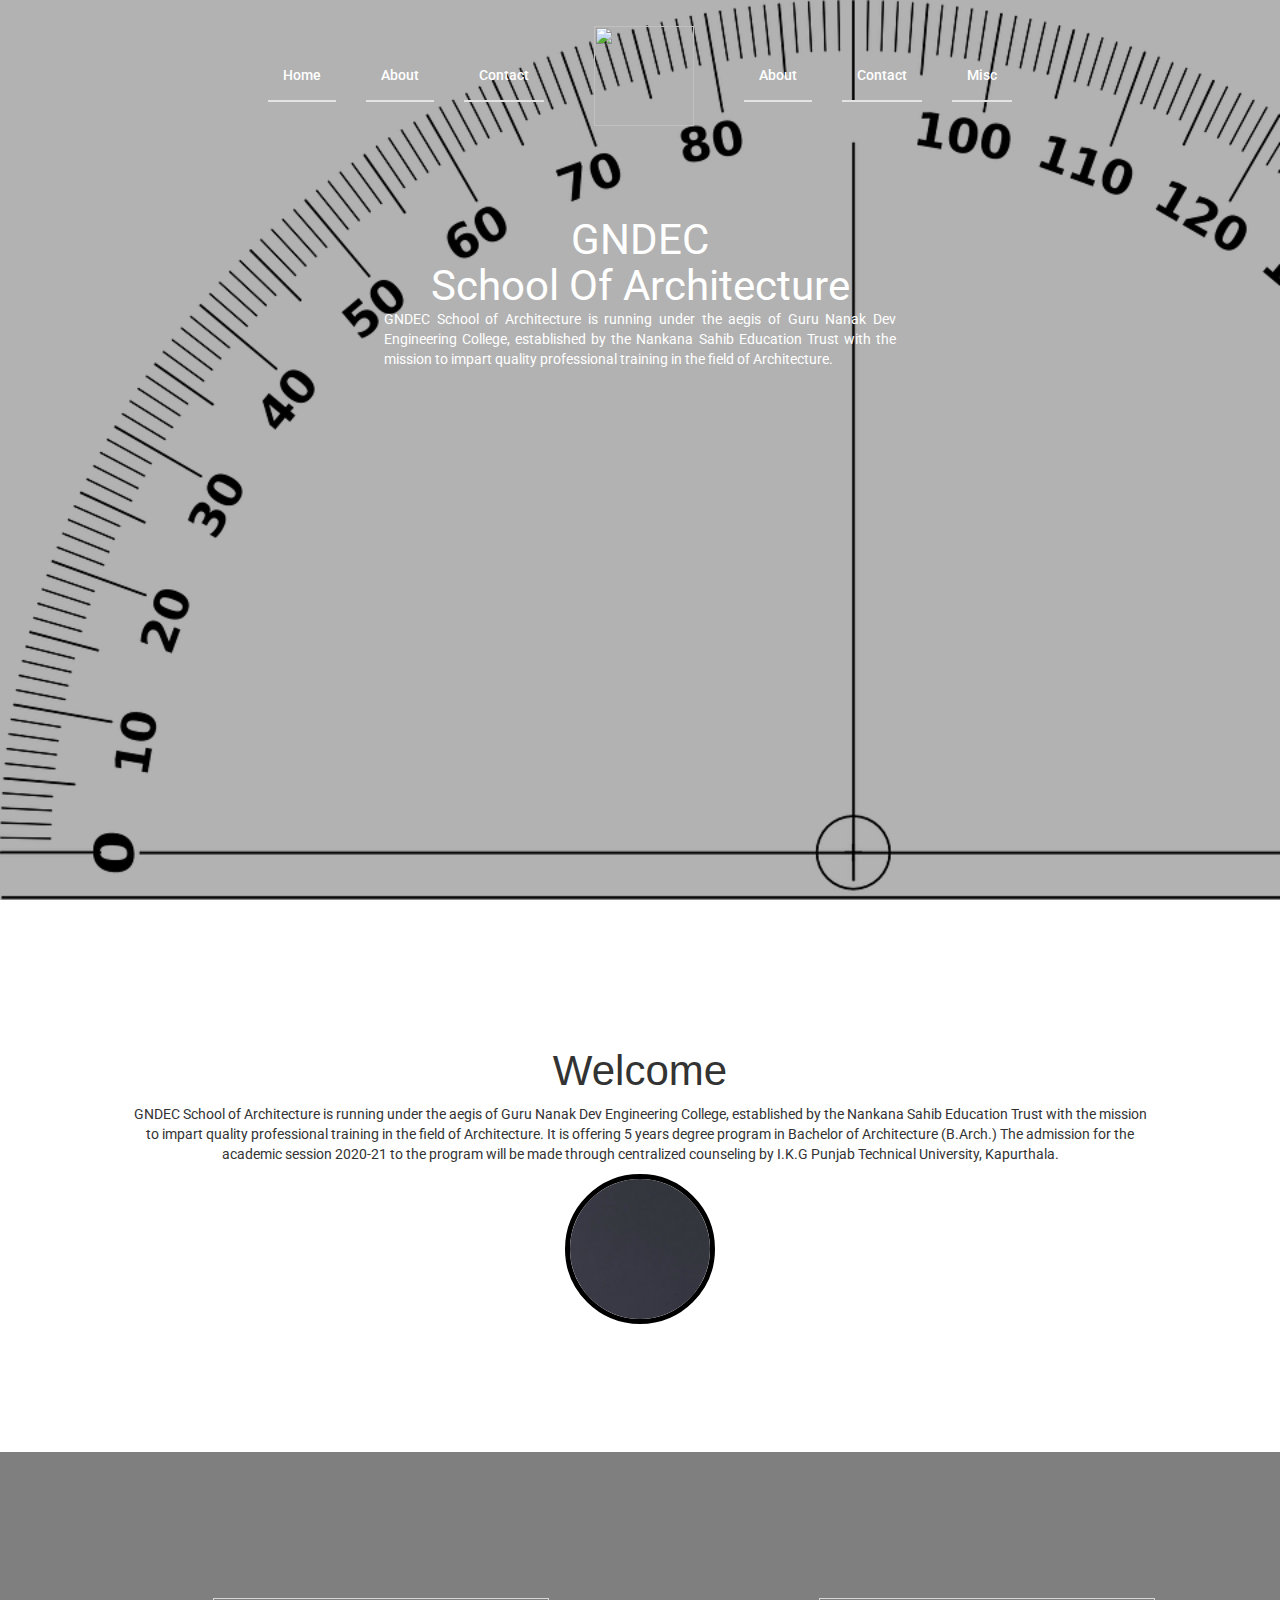
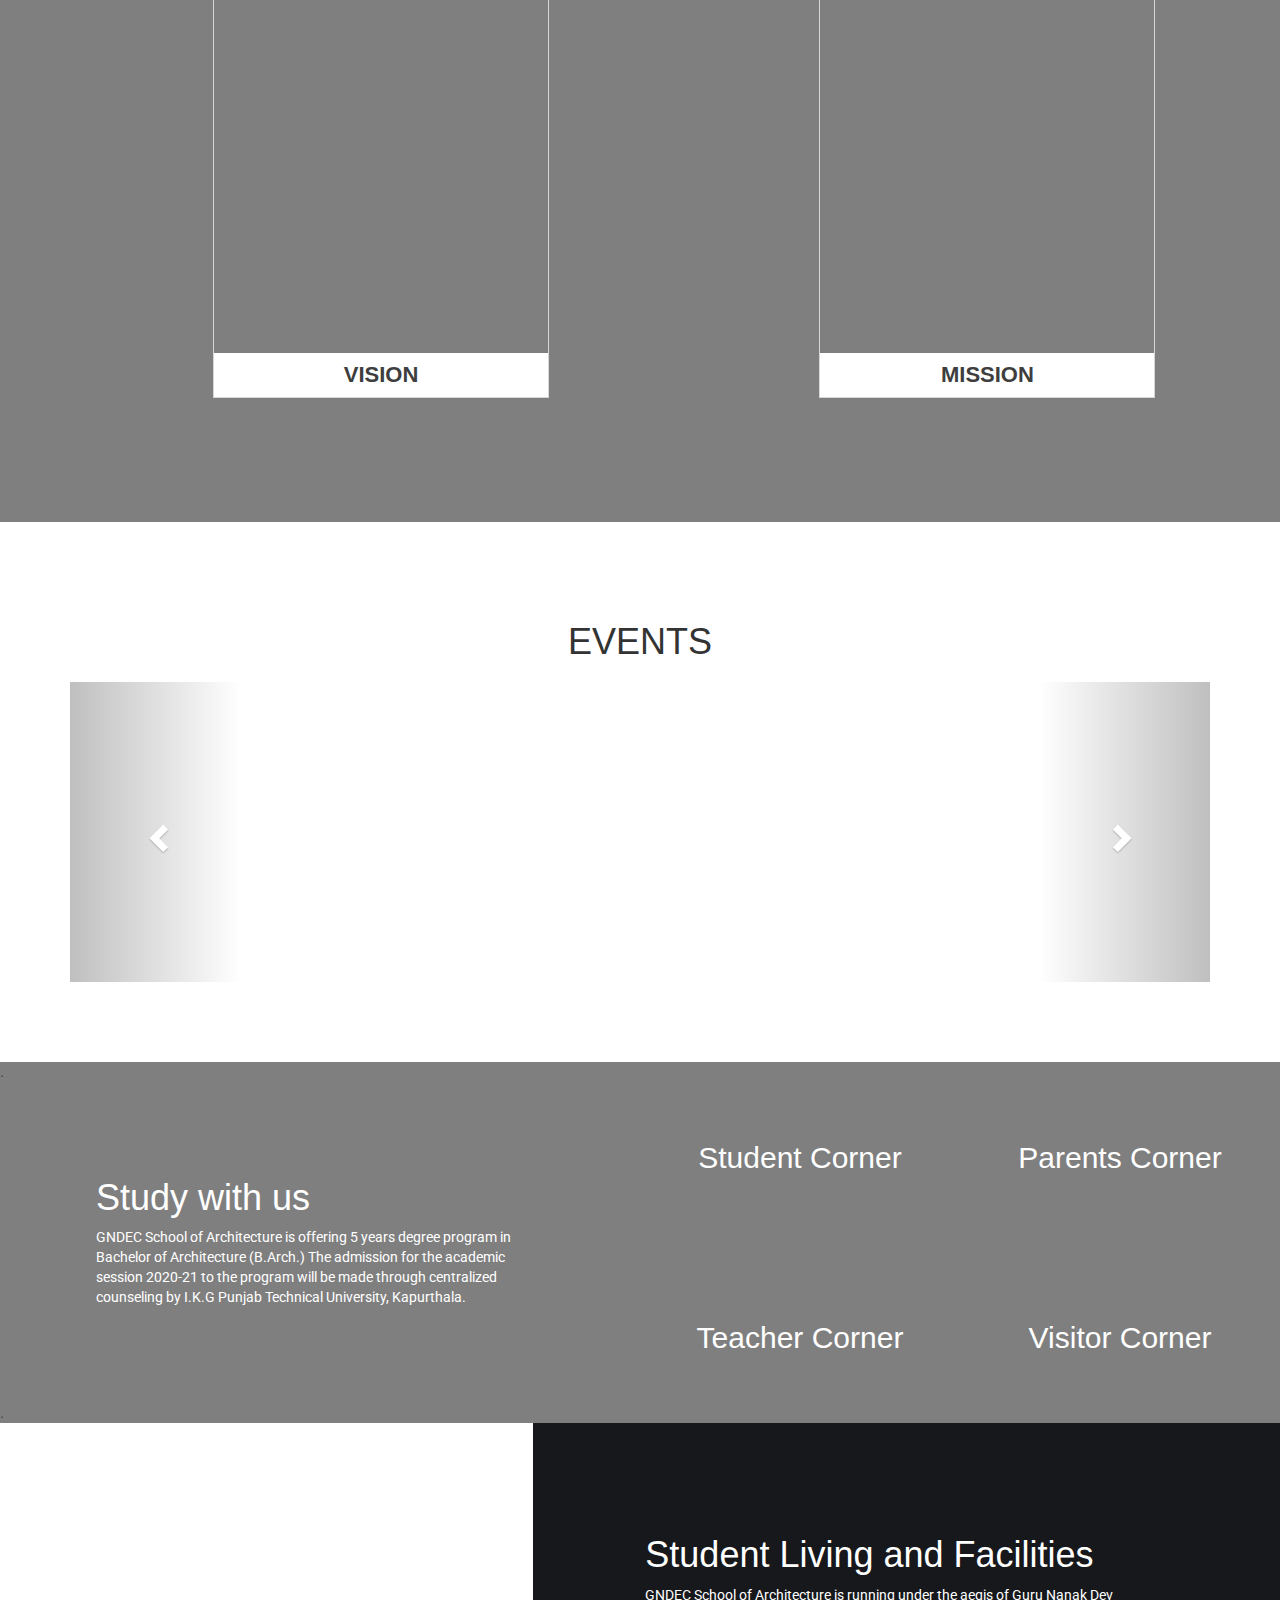
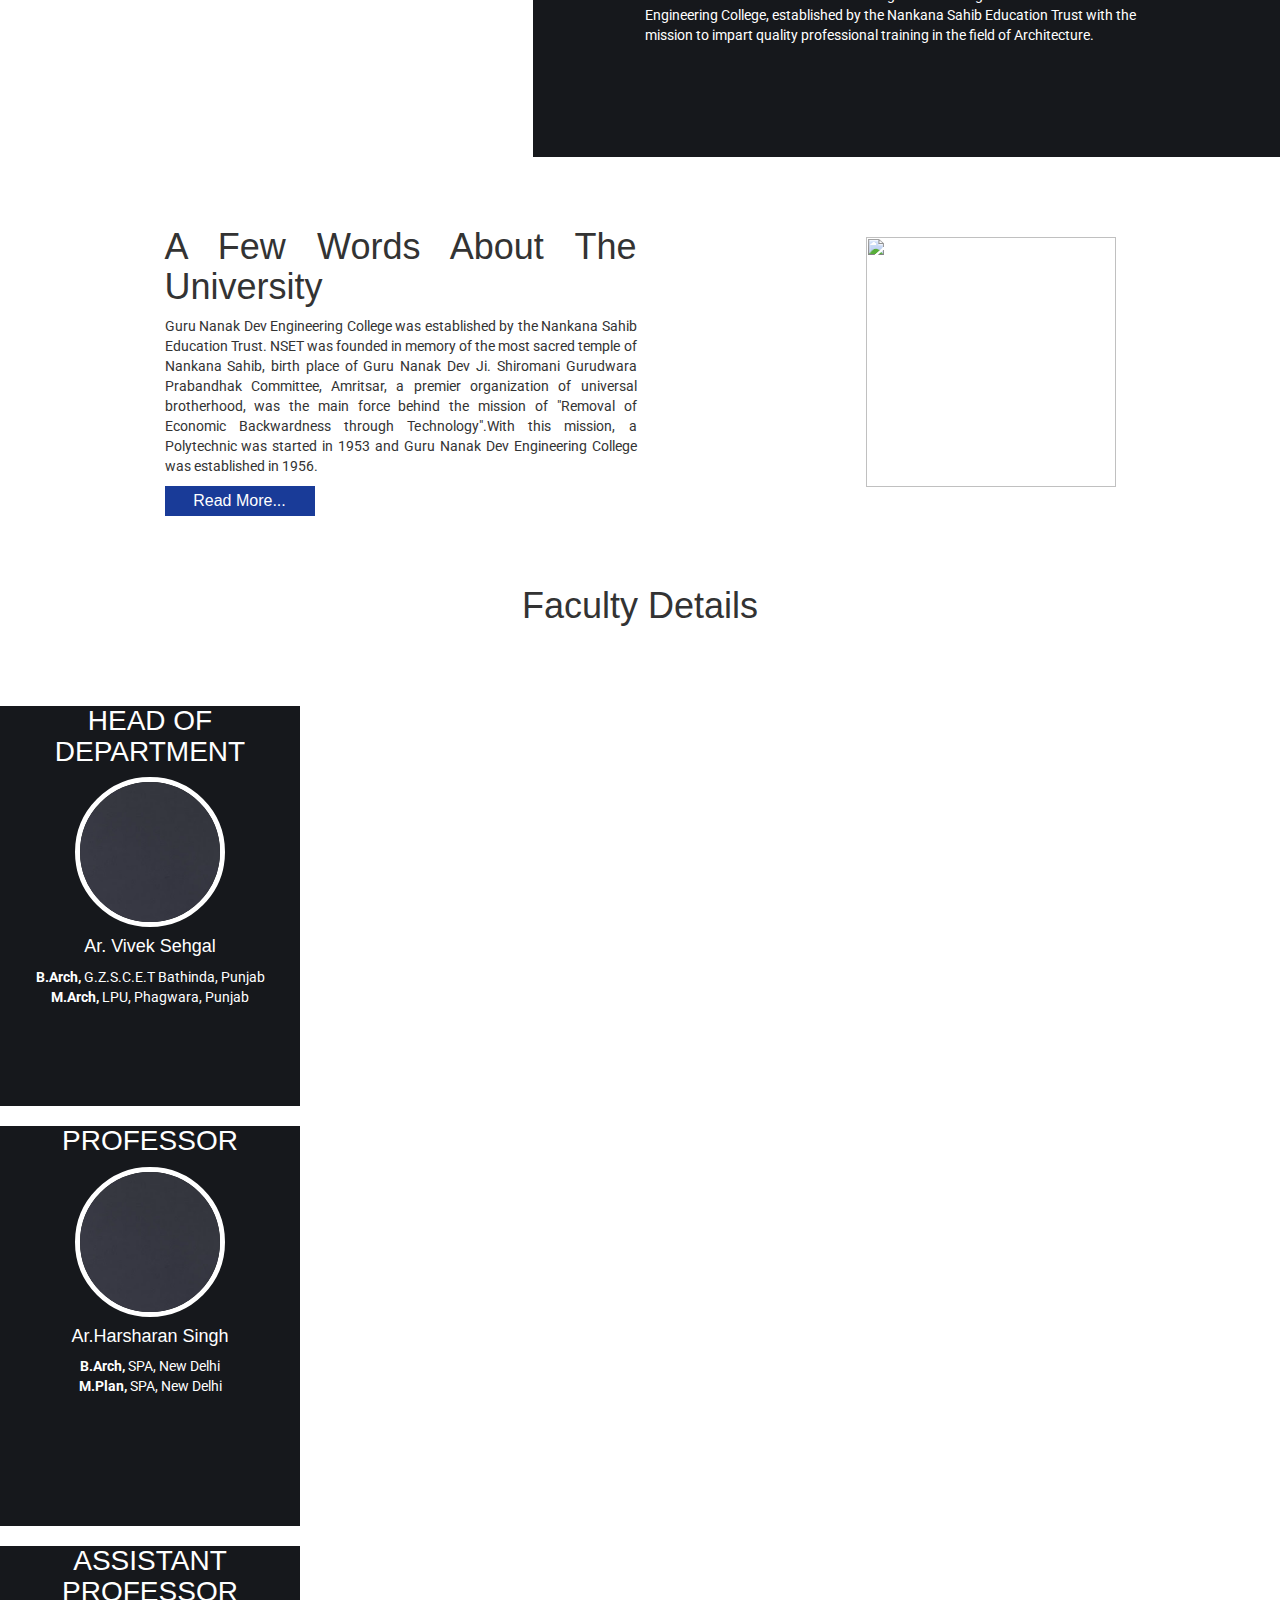
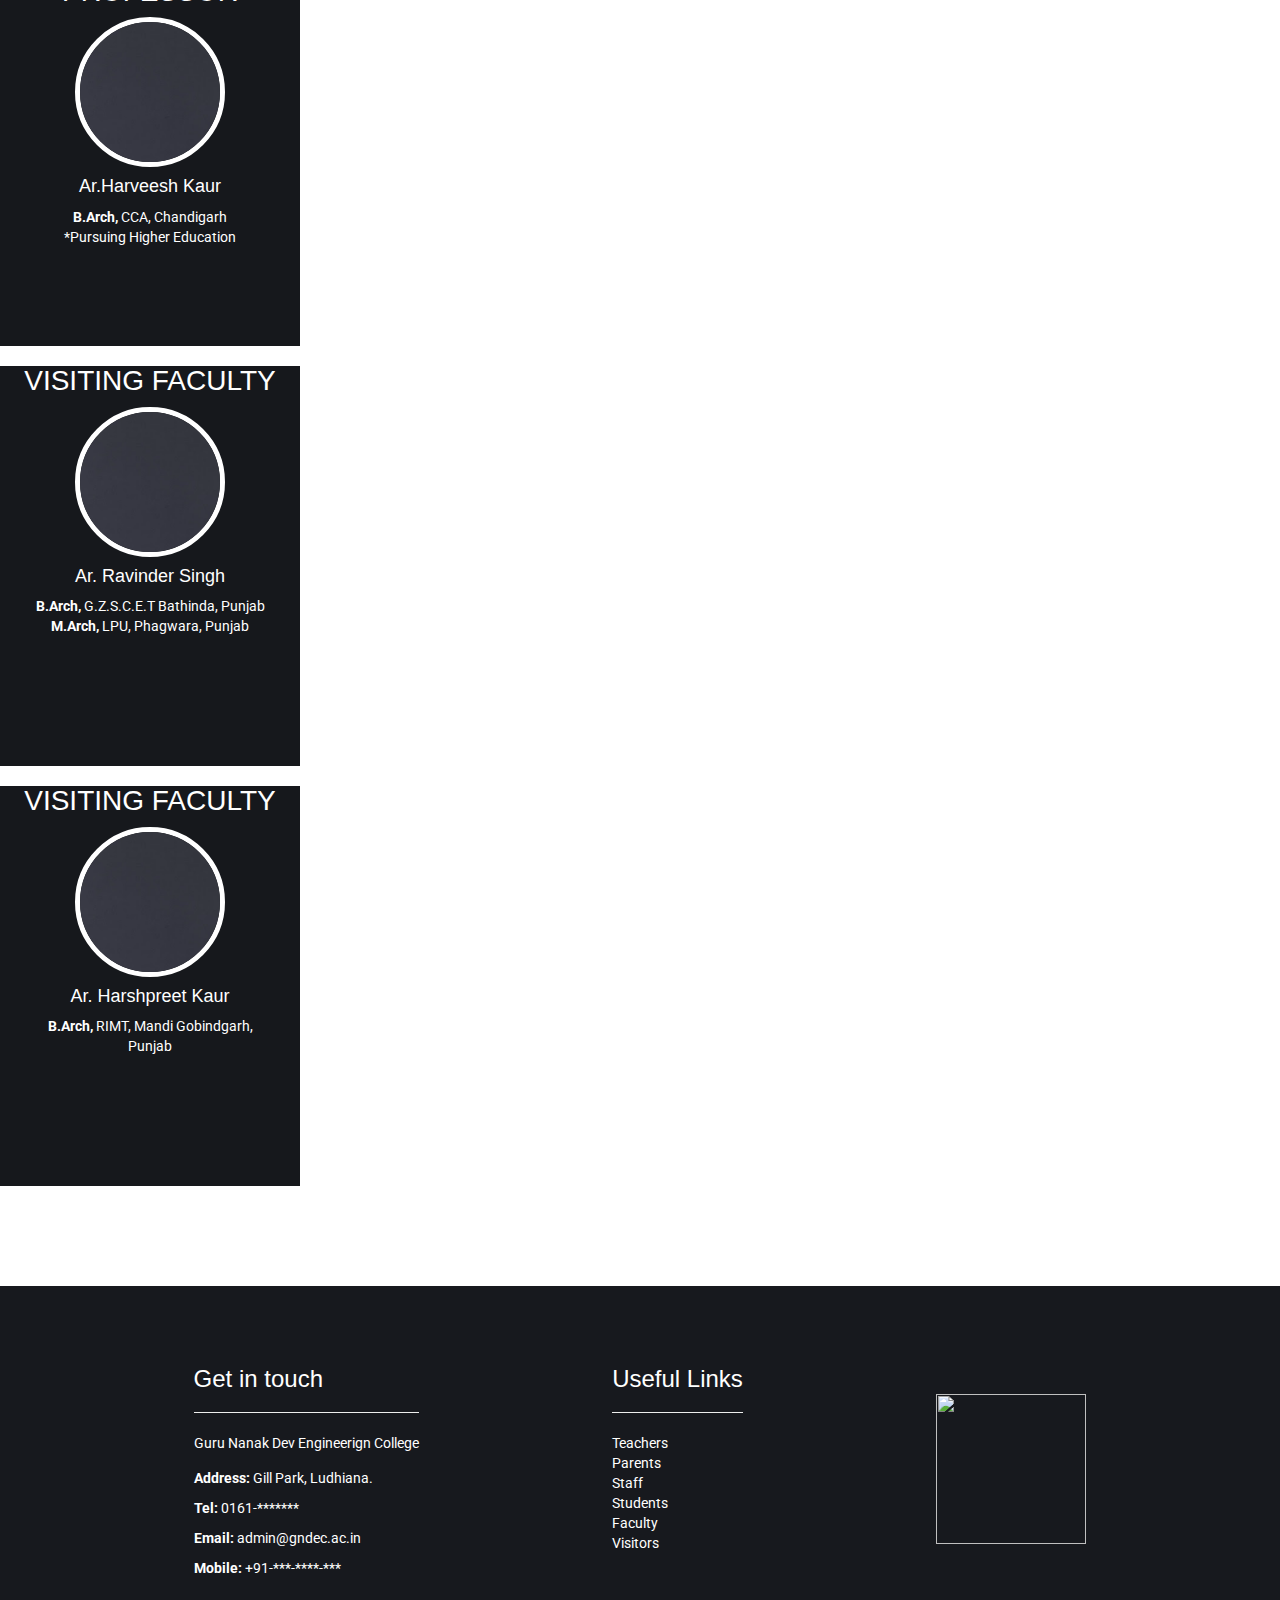
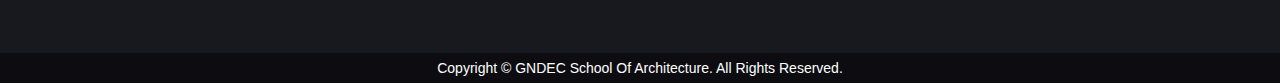
==== index.html @ 8b101f8b "Add files via upload" ====
<!DOCTYPE html>
<html lang="en">

<head>
    <meta charset="UTF-8">
    <meta name="viewport" content="width=device-width, initial-scale=1.0">
    <meta http-equiv="X-UA-Compatible" content="ie=edge">
    <link rel="stylesheet" href="./assets/css/custom.css">
    <link rel="stylesheet" href="./assets/css/bootstrap.min.css">
    <link rel="stylesheet" href="./assets/css/cards.css">
    <!-- <link href="https://fonts.googleapis.com/css?family=Roboto:400,500&display=swap" rel="stylesheet"> -->
    <link rel="stylesheet" href="https://netdna.bootstrapcdn.com/bootstrap/3.0.3/css/bootstrap.min.css">
    <link rel="stylesheet" href="https://netdna.bootstrapcdn.com/bootstrap/3.0.3/css/bootstrap-theme.min.css">
    <script type="text/javascript" src="https://code.jquery.com/jquery.min.js"></script>
    <script src="https://netdna.bootstrapcdn.com/bootstrap/3.0.3/js/bootstrap.min.js"></script>
    <link href="https://fonts.googleapis.com/css?family=Open+Sans|Roboto:400,500&display=swap" rel="stylesheet">
    <link rel="stylesheet" href="https://cdnjs.cloudflare.com/ajax/libs/Swiper/4.5.1/css/swiper.min.css">
    <title>GNDEC-School Of Architecture</title>
</head>

<body>

    <div class="container-temp bg-image">
        <div class="overlay overlay-light">
            <!-- Navigation bar starts -->
            <div class="d-flex justify-content-center nav-container">
                <ul class="d-flex navbar align-items-center">
                    <li class="list-item"><a href="#">Home</a></li>
                    <li class="list-item"><a href="#">About</a></li>
                    <li class="list-item"><a href="#">Contact</a></li>
                    <li class="list-item logo"><img src="./assets/img/logo.png" alt="" class="logo-img"></li>
                    <li class="list-item"><a href="#">About</a></li>
                    <li class="list-item"><a href="#">Contact</a></li>
                    <li class="list-item"><a href="#">Misc</a></li>
                    <li class="list-item hamburger-icon" onclick="toggleMenu()"></li>
                </ul>
            </div>
            <!-- Navigation bar ends  -->

            <div class="jumbotron-container d-flex justify-content-center">
                <div class="jumbotron-temp-d">
                    <h1>GNDEC </h1><br>
                    <h1>School Of Architecture</h1>
                    <p>GNDEC School of Architecture is running under the aegis of Guru Nanak Dev Engineering College,
                        established by the Nankana Sahib Education Trust with the mission to impart quality professional
                        training in the field of Architecture.</p>
                    <!-- <button class="btn-primary">Apply Now</button> -->
                </div>
            </div>
            <!-- Information text on photo ends here -->

        </div>
    </div>

    <div class="container-temp welcome">
        <div class="welcome-text">
            <h1>Welcome</h1>
            <p>GNDEC School of Architecture is running under the aegis of Guru Nanak Dev Engineering College,
                established by the Nankana Sahib Education Trust with the mission to impart quality professional
                training in the field of Architecture. It is offering 5 years degree program in Bachelor of Architecture
                (B.Arch.) The admission for the academic session 2020-21 to the program will be made through
                centralized counseling by I.K.G Punjab Technical University, Kapurthala.</p>
        </div>
        <div class="welcome-image-div">
            <img class="welcome-image" src="./assets/img/grey.png" alt="">
        </div>
    </div>


    <div class="vision-mission">
        <div class="overlay vm-div">
            <div class="vision-head">
                <div class="row">
                    <div class="[ col-sm-6 col-md-offset-2 col-md-4 ]">
                        <div class="[ info-card ]">
                            <div class="vision-text"></div>
                            <div class="[ info-card-details ] animate">
                                <div class="[ info-card-header ]">
                                    <h1> VISION </h1>
                                </div>
                                <div class="[ info-card-detail ]">
                                    <!-- Description -->
                                    <p>To be recognized as a leading Architecture Department nationally and internationally in the education of creative, innovative architects, and future urban designers who are capable to effectively contribute to development of India in 21st century. The Values are:
                                        <ul class="list-vision">
                                            <li>To provide a professional and transparent environment that ensures participation, innovation & ethics.</li>
                                            <li>To maintain the national and international accreditation for the architecture program.</li>
                                            <li>To offer a diverse and relevant curriculum led by an accomplished faculty.</li>
                                            <li>To attract and retain highly qualified, innovative and creative faculty by creating rich and participatory learning and social environment.</li>
                                            <li>To attract and retain highly qualified, innovative and creative faculty by creating rich and participatory learning and social environment.</li>
                                            <li>To provide state of the art facilities and equipments that matches with the worldwide architectural education and ensures unique program delivery.</li>
                                            <li>To promote best in class consultancy services amongst faculty and students.</li>
                                        </ul>
                                    </p>

                                </div>
                            </div>
                        </div>
                    </div>
                </div>
            </div>
            <div class="mission-head">
                <div class="mission-head">
                    <div class="row">
                        <div class="[ col-sm-6 col-md-offset-2 col-md-4 ]">
                            <div class="[ info-card ]">
                                <div class="mission-text"></div>
                                <div class="[ info-card-details ] animate">
                                    <div class="[ info-card-header ]">
                                        <h1> Mission </h1>
                                    </div>
                                    <div class="[ info-card-detail ]">
                                        <!-- Description -->
                                        <p class="text-justify">The GNDEC School of architecture fosters innovators in design, research and
                                            technology who create culturally relevant and socially responsible places,
                                            products and experiences.
                                            It strives to be:
                                            <ul class="list-mission">
                                                <li>
                                                    <b>Creative-</b> To nurture and develop creativity because it is
                                                    fundamental to design and innovation.
                                                </li>
                                                <li>
                                                    <b>Collaborative-</b> To contribute to the interdisciplinary teams
                                                    that are the hallmark of professional practice today.
                                                </li>
                                                <li>
                                                    <b>Inclusive-</b> To represent and value diverse backgrounds,
                                                    perspectives, interests and talents.
                                                </li>
                                                <li>
                                                    <b>Responsible-</b> To be responsible in social and environmental
                                                    practice.
                                                </li>
                                                <li>
                                                    <b>Engaged-</b> To engage with industry and other stakeholders
                                                    relevant to the profession.
                                                </li>
                                            </ul>
                                        </p>
                                    </div>
                                </div>
                            </div>
                        </div>
                    </div>
                </div>
            </div>
        </div>
    </div>

    <div class="bs-example container">
        <h1>EVENTS</h1>
        <div id="myCarousel" class="carousel slide" data-interval="6500" data-ride="carousel">
            <!-- Carousel indicators -->
            <ol class="carousel-indicators">
                <li data-target="#myCarousel" data-slide-to="0" class="active"></li>
                <li data-target="#myCarousel" data-slide-to="1"></li>
                <li data-target="#myCarousel" data-slide-to="2"></li>
            </ol>
            <!-- Carousel items -->
            <div class="carousel-inner">
                <div class="active item carousel-fade">
                    <img src="./assets/img/event1.jpeg" alt="">
                </div>
                <div class="item carousel-fade">
                    <img src="./assets/img/event2.jpeg" alt="">
                </div>
                <div class="item carousel-fade">
                    <img src="./assets/img/event3.jpeg" alt="">
                </div>
            </div>
            <!-- Carousel nav -->
            <a class="carousel-control left" href="#myCarousel" data-slide="prev">
                <span class="glyphicon glyphicon-chevron-left"></span>
            </a>
            <a class="carousel-control right" href="#myCarousel" data-slide="next">
                <span class="glyphicon glyphicon-chevron-right"></span>
            </a>
        </div>
    </div>

    <div class="image-area">
        <div class="upper-info d-flex">
            <div class="text-area">
                <div class="overlay">
                    <span class="bug">.</span>
                    <div class="text-lines">
                        <h1>Study with us</h1>
                        <p>GNDEC School of Architecture is offering 5 years degree program in Bachelor of Architecture
                            (B.Arch.) The admission for the academic session 2020-21 to the program will be made through
                            centralized counseling by I.K.G Punjab Technical University, Kapurthala.</p>
                        <!-- <a href="#">Read more about us...</a> -->
                    </div>
                    <span class="bug">.</span>
                </div>
            </div>

            <div class="image-upper">
                <div class="d-flex h-50">
                    <div class="course-image arts">
                        <div class="overlay d-flex align-items-center justify-content-center">
                            <h2>Student Corner</h2>
                        </div>
                    </div>

                    <div class="course-image cs-engg">
                        <div class="overlay d-flex align-items-center justify-content-center">
                            <h2>Parents Corner</h2>
                        </div>
                    </div>
                </div>

                <div class="d-flex h-50">
                    <div class="course-image c-engg">
                        <div class="overlay d-flex align-items-center justify-content-center">
                            <h2>Teacher Corner</h2>
                        </div>
                    </div>
                    <div class="course-image bst">
                        <div class="overlay d-flex align-items-center justify-content-center">
                            <h2>Visitor Corner</h2>
                        </div>
                    </div>
                </div>

            </div>
        </div>


        <div class="lower-info">
            <div class="lower-left">
            </div>

            <div class="student-living">
                <div class="text-lines">
                    <h1>Student Living and Facilities</h1>
                    <p>GNDEC School of Architecture is running under the aegis of Guru Nanak Dev Engineering College,
                        established by the Nankana Sahib Education Trust with the mission to impart quality professional
                        training in the field of Architecture.</p>
                    <!-- <a href="#">Read more about us...</a> -->
                </div>
            </div>

        </div>
    </div>
    
    <div class="about-university">
        <div class="about-text text-justify">
            <h1>A Few Words About The University</h1>
            <p>Guru Nanak Dev Engineering College was established by the Nankana Sahib Education Trust. NSET was founded in memory of the most sacred temple of Nankana Sahib, birth place of Guru Nanak Dev Ji. Shiromani Gurudwara Prabandhak Committee, Amritsar, a premier organization of universal brotherhood, was the main force behind the mission of "Removal of Economic Backwardness through Technology".With this mission, a Polytechnic was started in 1953 and Guru Nanak Dev Engineering College was established in 1956. </p>
            <button>Read More...</button>
        </div>
        <div class="logo-uni">
            <img src="./assets/img/logo-colorful.png" alt="">
        </div>
    </div>

    <div class="images-bottom">
        <h1>Faculty Details</h1>
        <div class="swiper-container">
            <div class="swiper-wrapper">
              <div class="swiper-slide">
                  <div class="heading">
                      <h1>HEAD OF DEPARTMENT</h1>
                  </div>
                  <div class="image-slide">
                      <img src="./assets/img/grey.png" alt="">
                  </div>
                  <div class="paragraph">
                      <h4>Ar. Vivek Sehgal</h4>
                      <p><b>B.Arch,</b> G.Z.S.C.E.T Bathinda, Punjab
                        <br><span><b>M.Arch,</b> LPU, Phagwara, Punjab</span></p>
                  </div>
              </div>
              <div class="swiper-slide">
                  <div class="heading">
                      <h1>PROFESSOR</h1>
                  </div>
                  <div class="image-slide">
                      <img src="./assets/img/grey.png" alt="">
                  </div>
                  <div class="paragraph">
                      <h4>Ar.Harsharan Singh</h4>
                      <p><b>B.Arch,</b> SPA, New Delhi
                        <br><span><b>M.Plan,</b> SPA, New Delhi</span></p>
                  </div>
              </div>
              <div class="swiper-slide">
                  <div class="heading">
                      <h1>ASSISTANT PROFESSOR</h1>
                  </div>
                  <div class="image-slide">
                      <img src="./assets/img/grey.png" alt="">
                  </div>
                  <div class="paragraph">
                      <h4>Ar.Harveesh Kaur</h4>
                      <p><b>B.Arch,</b> CCA, Chandigarh<br>
                        *Pursuing Higher Education</p>
                  </div>
              </div>
              <div class="swiper-slide">
                  <div class="heading">
                      <h1>VISITING FACULTY</h1>
                  </div>
                  <div class="image-slide">
                      <img src="./assets/img/grey.png" alt="">
                  </div>
                  <div class="paragraph">
                      <h4>Ar. Ravinder Singh</h4>
                      <p><b>B.Arch,</b> G.Z.S.C.E.T Bathinda, Punjab
                        <br><span><b>M.Arch,</b> LPU, Phagwara, Punjab</span></p>
                  </div>
              </div>
              <div class="swiper-slide">
                  <div class="heading">
                      <h1>VISITING FACULTY</h1>
                  </div>
                  <div class="image-slide">
                      <img src="./assets/img/grey.png" alt="">
                  </div>
                  <div class="paragraph">
                      <h4>Ar. Harshpreet Kaur</h4>
                      <p><b>B.Arch,</b> RIMT, Mandi
                        Gobindgarh, Punjab</p>
                  </div>
              </div>
              
            </div>
            <!-- Add Pagination -->
            <div class="swiper-pagination"></div>
          </div>
    </div>
<!-- <div class="container"> -->
    
<!-- </div> -->


    <div class="footer">
        <div class="footer-content">
            <div class="left-content">
                <h3>Get in touch</h3>
                <hr>
                <p>Guru Nanak Dev Engineerign College</p>
                <p><strong>Address: </strong>Gill Park, Ludhiana.<br>
                    <strong>Tel: </strong>0161-******* <br>
                    <strong>Email: </strong>admin@gndec.ac.in<br>
                    <strong>Mobile: </strong>+91-***-****-***</p>
            </div>
            <div class="center-content">
                <h3>Useful Links</h3>
                <hr>
                <ul>
                    <li><a href="#">Teachers</a></li>
                    <li><a href="#">Parents</a></li>
                    <li><a href="#">Staff</a></li>
                    <li><a href="#">Students</a></li>
                    <li><a href="#">Faculty</a></li>
                    <li><a href="#">Visitors</a></li>
                </ul>
            </div>
            <div class="right-content d-flex">
                <img src="./assets/img/logo.png" alt="">
            </div>
        </div>
        <div class="copyright">
            Copyright &copy; GNDEC School Of Architecture. All Rights Reserved.
        </div>
    </div>


</body>
<script src="https://cdnjs.cloudflare.com/ajax/libs/Swiper/4.5.1/js/swiper.min.js"></script>
<script src="./assets/js/nav.js"></script>
</html>
---- assets/css/custom.css ----
:root{
    --light-grey: #e2e4e4;
    --primary: #354C8E;
    --primary-font: 'Open Sans';
    --heading-font: 'Roboto';
}


body{
    font-family: var(--primary-font);
    font-size: 16px;
    margin: 0;
    padding: 0;
    overflow-x: hidden;
}

.bg-image{
    background-image: url(./../img/protect.png);
    background-size: cover;
    height: 100vh;
    position: relative;
}

.overlay{
    background: rgba(0,0,0,0.5);
    height: inherit;
    width: 100%;
}

.bug{
    color: rgba(0,0,0,0.5);
}

.overlay-light{
    background: rgba(0,0,0,0.3);
}

.navbar{
    font-family: var(--heading-font);
    padding: 0;
    margin-top: 25px;
}

.hamburger-icon{
    display:none;
}

.logo-img{
    height: 100px;
    margin: 0 20px;
    width: 100px;
}

.d-flex{
    display: flex;
}

.h-50{
    height: 50%;
}

.justify-content-flex-end{
    justify-content: flex-end;
}

.justify-content-center{
    justify-content: center;
}

.align-items-center{
    align-items: center;
}


.list-item{
    list-style-type: none;
    margin: 0 15px;
}

.list-item > a{
    border-bottom: 2px solid var(--light-grey);
    color: #fff;
    font-weight: 500;
    text-decoration: none;
    padding: 15px;
}

.jumbotron-container-temp{
    color: #fff;
    margin: 5% 10%;
}

.jumbotron-temp-d{
    text-align: center;
    width: 40%;
    margin: 70px 0 0 0;
    color: white;
}

.jumbotron-temp-d > h1{
    /* border-bottom: 3px solid #fff; */
    display: inline;
    font-family: var(--heading-font);
    font-size: 42px;
    font-weight: normal;
}

.jumbotron-temp-d > p{
    /* max-width: 45%; */
    text-align: justify;
    margin-left: auto;  
} 

.btn-primary{
    background: var(--primary);
    border: 0;
    border-radius: 20px;
    color: #fff;
    font-weight: bold;
    padding: 10px;
}

.welcome {
    align-items: center;
    display: flex;
    flex-direction: column;
}

.welcome-text{
    max-width: 80%;
    text-align: center;
}

.welcome-text > h1{
    font-size: 42px;
}


.vision-mission{
    display: flex;
    /* justify-content: space-evenly; */
    height: auto;
    background-image: url("./../img/mission-vision.jpg");
    background-size: 100% 100%;
    background-repeat: no-repeat;
    background-attachment: fixed;
}

.vm-div{
    display: flex;
    padding: 125px 0;
    justify-content: space-around;
}

.vision-text, .mission-text{
    width: 100%;
}

.animate {
    -webkit-transition: all 0.3s ease-in-out;
    -moz-transition: all 0.3s ease-in-out;
    -o-transition: all 0.3s ease-in-out;
    -ms-transition: all 0.3s ease-in-out;
    transition: all 0.3s ease-in-out;
}
.info-card {
    width: 336px;
    height: 400px;
    border: 1px solid rgb(215, 215, 215);
    position: relative;
    font-family: 'Lato', sans-serif;
    margin-bottom: 20px;
    overflow: hidden;
}
.info-card > img {
    width: 100px;
    margin-bottom: 60px;
}
.info-card .info-card-details,
.info-card .info-card-details .info-card-header  {
    width: 100%;
    height: 100%;
    position: absolute;
    bottom: -100%;
    left: 0;
    padding: 0 15px;
    background: rgb(255, 255, 255);
    text-align: center;
}
.info-card .info-card-details::-webkit-scrollbar {
    width: 8px;
}
.info-card .info-card-details::-webkit-scrollbar-button {
    width: 8px;
    height: 0px;
}
.info-card .info-card-details::-webkit-scrollbar-track {
    background: transparent;
}
.info-card .info-card-details::-webkit-scrollbar-thumb {
    background: rgb(160, 160, 160);
}
.info-card .info-card-details::-webkit-scrollbar-thumb:hover {
    background: rgb(130, 130, 130);
}           

.info-card .info-card-details .info-card-header {
    height: auto;		
    bottom: 100%;
    padding: 10px 5px;
}
.info-card:hover .info-card-details {
    bottom: 0px;
    overflow: auto;
    padding-bottom: 25px;
}
.info-card:hover .info-card-details .info-card-header {
    position: relative;
    bottom: 0px;
    padding-top: 45px;
    padding-bottom: 25px;
}
.info-card .info-card-details .info-card-header h1,	
.info-card .info-card-details .info-card-header h3 {
    color: rgb(62, 62, 62);
    font-size: 22px;
    font-weight: 900;
    text-transform: uppercase;
    margin: 0 !important;
    padding: 0 !important;
}
.info-card .info-card-details .info-card-header h3 {
    color: rgb(142, 182, 52);
    font-size: 15px;
    font-weight: 400;
    margin-top: 5px;
}











.vision-head, .mission-head{
    /* background: magenta; */
    max-width: 40%;
    max-height: 90%;
    margin: auto 0;
}

.container-temp{
    margin: 0 0 10% 0;
}

.welcome-image-div{
    border: 5px solid black;
    border-radius: 500px;
    overflow: hidden;
    max-height: 150px;
    max-width: 150px;
}

.welcome-image{
    max-height: 200px;
    max-width: 200px;
    /* padding: 20px 0; */
}

.image-area{
    display: flex;
    flex-direction: column;
}

ul.list-mission, .list-vision{
    text-align: left;
    list-style-type: circle !important;
}

ul.list-vision{
    /* list-style-type: circle; */
}

/* .list-vision li{
    list-style-type: disc;
} */

.text-area{
    background-image: url("./../img/study-with-us.jpeg");
    background-repeat: no-repeat;
    background-size: 170%;
    /* box-sizing: border-box; */
    color: white;
    max-width: 50%;
    /* min-height: 40%; */
    /* max-height: 40%; */
    padding: 0;
}

.text-lines{
    margin: 15% auto;
    width: 70%;
}

.text-lines > a{
    color: #47A8A5;
}

.image-upper{
    width: 50%;
    color: white;
}

.course-image{
    display: flex;
    align-content: space-between;
    background-size: cover;
    width:50%;
    min-height: 100%;
}

.arts{
    background-image: url("./..//img/art.jpg");
}

.cs-engg{
    background-image: url("./../img/cse-engg.jpeg");
}

.c-engg{
    background-image: url("./../img/c-engg.jpg");
}

.bst{
    background-image: url("./../img/bst.jpg");
}

.lower-info{
    display: flex;
    /* height: 450px; */
}

.lower-left{
    background-image: url("./../img/book-shelf.jpg");
    background-repeat: no-repeat;
    background-size: 140% ;
    width: 50%;
    /* min-height: 450px; */
}

.student-living{
    background-color: #16181C;
    width: 70%;
    color: white;
}

.about-university{
    display: flex;
    justify-content: space-around;
    padding: 50px;
}

.about-text{
    width: 40%;
}

.about-text > button{
    background-color: #193B98;
    height: 30px;
    border: none;
    color: white;
    font-size: 16px;
    width: 150px;
}
.logo-uni{
    /* width: 50%; */
    display: inherit;
    justify-content: space-around;
    align-items: center;
}

.logo-uni > img {
    height: 250px;
    width: 250px;
}

.images-bottom{
    margin: 0 0 50px 0;
    text-align: center;
    /* flex-direction: column; */
}
/* .image > img{
    width: 300px;
    height: 200px;
} */


.footer{
    color: white;
    margin-top: 20px;
    display: flex;
    flex-direction: column;
    /* box-sizing: border-box; */
}

.footer-content{
    display: flex;    
    justify-content: space-evenly;
    width: 100%;
    background: #17191E;
    padding: 60px 0;
}

.left-content, .right-content, .center-content{
    max-width: 25%;
}

.left-content strong{
    line-height: 30px;
}

.center-content a{
    color: white;
    text-decoration: none;
}

.center-content, ul, li{
   list-style: none;
    padding: 0 !important;
}

.right-content > img{
    align-self: center;
    height: 150px;
    width: 150px;
}

.copyright{
    background: #0D0D11;
    text-align: center;
    padding: 5px 0;
}





@media screen and (max-width:768px){

    .list-item{
        display: none;
    }

    .hamburger-icon{
        display: flex;
        background: url("./../img/hamburger.svg") no-repeat;
        height: 30px;
        width: 30px;
        position: absolute;
        right: 20px;
    }
    .logo{
        display: flex;
    }
    
    .navbar{
        margin-right: 10px;
        width: 100%;
        justify-content: space-between;
    }
    .nav-container {
        transition: background-color .4s ease-out;
    }
    .jumbotron-temp-d > p{
        max-width: 95%;
        margin-top: 30px;
    }
    .jumbotron-temp-d{
        width: 100%;
        margin: 45px;
    }
    
    .welcome-text{
        text-align: justify;
    }
    .welcome-text > h1{
        text-align: center;
    }
    .vm-div{
        flex-direction: column;
        padding: 0;
        width: 100%;

    }
    .logo-uni{
        margin-bottom: 45px;
    }
    .info-card{
        width: 90vw;
        /* height: 100%; */
    }
    .vision-head{
        margin: 40px 10px 0 20px;
    }
    .mission-head{
        margin: 10px 10px 10px 10px;
    }
    .upper-info, .lower-info{
        flex-direction: column;
    }
    .image-upper > div{
        flex-direction: column;
        align-items: center;
    }
    .text-area, .image-upper{
        min-width: 100%;
        height: auto;
    }
    .text-area > .overlay{
        text-align: justify;
        padding-bottom: 20px;   
    }
    .overlay > .bug{
        display: table-column;
    }
    .course-image{
        min-height: 300px;
        width: 300px;
        margin: 20px;
        text-align: center;
    }
    .image-upper{
        margin: 20px 0;
    }
    .about-university{
        flex-direction: column-reverse;
    }
    .student-living{
        width: 100%;
    }
    .about-text > h1{
        font-size: 24px;
    }
    .about-text{
        width: 100%;
    }
    .about-text {
        text-align: justify;
    }
    .images-bottom{
        overflow-x: scroll;
    }
    .images-bottom > .image{
        margin: 0 10px;
    }
    .images-bottom > .image:first-child{
        margin-left: 930px;
    }
    .footer-content{
        flex-direction: column-reverse;
        align-items: center;
    }
    .left-content, .right-content, .center-content{
        max-width: 80%;
    }
    .center-content{
        align-self: flex-start;
        margin-left: 9%;
    }
    .toggle-menu{
        background: rgba(0,0,0,0.5);

    }
    .toggle-menu .navbar{
        /* height: 100vh; */
        margin: 0;
        margin: 50px;
        /* padding: 50px; */
        width: 100%;
        display: flex;
        flex-direction: column;
    }

    .toggle-menu  .navbar > li:not(.logo) {
        display: flex;
        
    }
    .toggle-menu  .navbar > .logo{
        display: none;
    }   
    .toggle-menu .navbar > .hamburger-icon{
        background-image: url("./../img/cancel.svg");
        right: -20px;
        top: 15px;
    }
}
---- assets/css/cards.css ----
/*--------------------------------------------------------------
>>> TABLE OF CONTENTS:
----------------------------------------------------------------
1.0 Config
2.0 General
3.0 Slider
4.0 All Tutorials
--------------------------------------------------------------*/
/*--------------------------------------------------------------
1.0 Config
--------------------------------------------------------------*/
/*! sanitize.css | CC0 Public Domain | github.com/jonathantneal/sanitize.css */
pre, textarea {
  overflow: auto;
}

[hidden], audio:not([controls]), template {
  display: none;
}

details, main, summary {
  display: block;
}

input[type=number] {
  width: auto;
}

input[type=search], input[type=text], input[type=email] {
  -webkit-appearance: none;
}

input[type="*"] {
  -webkit-appearance: none;
}

input[type=search]::-webkit-search-cancel-button, input[type=search]::-webkit-search-decoration {
  -webkit-appearance: none;
}

progress {
  display: inline-block;
}

small {
  font-size: 100%;
}

textarea {
  resize: vertical;
}

[unselectable] {
  -webkit-user-select: none;
  -moz-user-select: none;
  -ms-user-select: none;
  user-select: none;
}

*, ::after, ::before {
  box-sizing: inherit;
  border-style: solid;
  border-width: 0;
}

* {
  font-size: inherit;
  line-height: inherit;
  margin: 0;
  padding: 0;
}

::after, ::before {
  text-decoration: inherit;
  vertical-align: inherit;
}

:root {
  -ms-overflow-style: -ms-autohiding-scrollbar;
  overflow-y: scroll;
  -webkit-text-size-adjust: 100%;
  -ms-text-size-adjust: 100%;
  text-size-adjust: 100%;
  box-sizing: border-box;
  cursor: default;
  font: 16px/1.5 sans-serif;
  text-rendering: optimizeLegibility;
}

a {
  text-decoration: none;
}

audio, canvas, iframe, img, svg, video {
  vertical-align: middle;
}

button, input, select, textarea {
  background-color: transparent;
  color: inherit;
  font-family: inherit;
  font-style: inherit;
  font-weight: inherit;
  min-height: 1.5em;
}

code, kbd, pre, samp {
  font-family: monospace,monospace;
}

nav ol, nav ul {
  list-style: none;
}

ul li {
  list-style: none;
}

select {
  -moz-appearance: none;
  -webkit-appearance: none;
}

select::-ms-expand {
  display: none;
}

select::-ms-value {
  color: currentColor;
}

table {
  border-collapse: collapse;
  border-spacing: 0;
}

::-moz-selection {
  background-color: #B3D4FC;
  text-shadow: none;
}

::selection {
  background-color: #B3D4FC;
  text-shadow: none;
}

@media screen {
  [hidden~=screen] {
    display: inherit;
  }

  [hidden~=screen]:not(:active):not(:focus):not(:target) {
    clip: rect(0 0 0 0) !important;
    position: absolute !important;
  }
}
/*--------------------------------------------------------------
>>> TABLE OF CONTENTS:
----------------------------------------------------------------
1.0 Font
2.0 Trasnitions
3.0 Number of Slides
--------------------------------------------------------------*/
/*--------------------------------------------------------------
1.0 Font
--------------------------------------------------------------*/
/*--------------------------------------------------------------
2.0 Transitions
--------------------------------------------------------------*/
/*--------------------------------------------------------------
>>> TABLE OF CONTENTS:
----------------------------------------------------------------
1.0 Config
2.0 Translate
--------------------------------------------------------------*/
/*--------------------------------------------------------------
1.0 Transition
--------------------------------------------------------------*/
/*--------------------------------------------------------------
2.0 Translate
--------------------------------------------------------------*/
/*--------------------------------------------------------------
>>> TABLE OF CONTENTS:
----------------------------------------------------------------
1.0 Neutral
2.0 Main Colors
3.0 Color Pallete
3.0 Grey Scale
--------------------------------------------------------------*/
/*--------------------------------------------------------------
1.0 Neutral
--------------------------------------------------------------*/
/*--------------------------------------------------------------
2.0 Main color
--------------------------------------------------------------*/
/*--------------------------------------------------------------
3.0 Color Pallete
--------------------------------------------------------------*/
/*--------------------------------------------------------------
4.0 Grey Scale
--------------------------------------------------------------*/
/*--------------------------------------------------------------
>>> TABLE OF CONTENTS:
----------------------------------------------------------------
1.0 HTML Settings
2.0 General Settings
3.0 Heading 2
4.0 Serif
5.0 Heading 3
6.0 Text
7.0 Links
--------------------------------------------------------------*/
/*--------------------------------------------------------------
1.0 HTML settings
--------------------------------------------------------------*/
html {
  /* -webkit-overflow-scrolling: touch;
  box-sizing: border-box;
  -webkit-tap-highwhite-color: transparent;
  -webkit-text-size-adjust: 100%;
  -ms-text-size-adjust: 100%;
  -webkit-font-smoothing: antialiased;
  -moz-osx-font-smoothing: grayscale;
  text-rendering: optimizeLegibility; */
}

/*--------------------------------------------------------------
2.0 General Settings
--------------------------------------------------------------*/
h1,
h2,
h3,
h4,
h5,
h6,
p,
a,
li {
  display: block;
  font-family: -apple-system, BlinkMacSystemFont, "Segoe UI", "Roboto", "Oxygen", "Ubuntu", "Cantarell", "Fira Sans", "Droid Sans", "Helvetica Neue", sans-serif;
}

/*--------------------------------------------------------------
3.0 Heading 2
--------------------------------------------------------------*/
.heading-2 {
  font-family: -apple-system, BlinkMacSystemFont, "Segoe UI", "Roboto", "Oxygen", "Ubuntu", "Cantarell", "Fira Sans", "Droid Sans", "Helvetica Neue", sans-serif;
  font-size: 24px;
  font-weight: 500;
  line-height: 40px;
  color: #000;
  letter-spacing: 0.3px;
}

.heading-2--white {
  color: #FFF;
}

/*--------------------------------------------------------------
4.0 Serif
--------------------------------------------------------------*/
/* .serif {
  font-family: "Arnhem";
  font-size: 24px;
  font-weight: 100;
  line-height: 38px;
  color: #3E4954;
} */

@media (max-width: 400px) {
  .serif {
    font-size: 20px;
    line-height: 32px;
  }
}
/*--------------------------------------------------------------
5.0 Heading-3
--------------------------------------------------------------*/
.heading-3 {
  font-size: 18px;
  font-weight: 600;
  line-height: 25px;
  color: #3E4954;
  letter-spacing: 0.3px;
}

.heading-3 + .heading-3 {
  margin-top: 5px;
}

.heading-3--white {
  color: #FFF;
}

.heading-3--light {
  color: #848995;
}

/*--------------------------------------------------------------
6.0 Text
--------------------------------------------------------------*/
.text {
  font-family: -apple-system, BlinkMacSystemFont, "Segoe UI", "Roboto", "Oxygen", "Ubuntu", "Cantarell", "Fira Sans", "Droid Sans", "Helvetica Neue", sans-serif;
  font-size: 18px;
  font-weight: 400;
  line-height: 30px;
  color: #848995;
  letter-spacing: 0px;
}

@media (max-width: 600px) {
  .text {
    font-size: 16px;
    line-height: 30px;
  }
}
.text--light-white {
  color: rgba(255, 255, 255, 0.7);
}

/*--------------------------------------------------------------
7.0 Links
--------------------------------------------------------------*/
.link {
  position: relative;
  display: inline-block;
  font-weight: 600;
  color: #5050FF;
}

.link:after {
  position: absolute;
  top: 50%;
  right: -32px;
  display: block;
  width: 24px;
  height: 14px;
  background-image: url("../images/slider/arrow__right--blue.svg");
  background-repeat: no-repeat;
  background-position: center;
  background-size: cover;
  content: '';
  transform: translateY(-50%);
  transition: all 0.2s ease;
  /* cubic-bezier: (0.4, 0.0, 0.2, 1); */
}

.link:hover:after {
  right: -48px;
}

/*--------------------------------------------------------------
2.0 General
--------------------------------------------------------------*/
/*--------------------------------------------------------------
>>> TABLE OF CONTENTS:
----------------------------------------------------------------
1.0 General
--------------------------------------------------------------*/
/*--------------------------------------------------------------
1.0 General
--------------------------------------------------------------*/
/*--------------------------------------------------------------
3.0 Slider
--------------------------------------------------------------*/
/*--------------------------------------------------------------
>>> TABLE OF CONTENTS:
----------------------------------------------------------------
1.0 Variables
2.0 Cards
3.0 Bullets
--------------------------------------------------------------*/
/*--------------------------------------------------------------
1.0 Variables
--------------------------------------------------------------*/
/*--------------------------------------------------------------
2.0 Cards
--------------------------------------------------------------*/
.slider__item {
  transition: all 0.3s ease;
  -webkit-transition-timing-function: 
    cubic-bezier(0.4, 0.0, 0.2, 1);
		transition-timing-function: 
     cubic-bezier(0.4, 0.0, 0.2, 1);
}

#slide-1:checked ~ .slider__holder .slider__item--1 {
  position: relative;
  z-index: 2;
  transform: translate(0) scale(1);
}

#slide-2:checked ~ .slider__holder .slider__item--1 {
  z-index: 1;
  transform: translateX(-100px) scale(0.85);
}

@media (max-width: 768px) {
  #slide-2:checked ~ .slider__holder .slider__item--1 {
    opacity: 0.6;
  }
}
#slide-3:checked ~ .slider__holder .slider__item--1 {
  z-index: 0;
  transform: translateX(-210px) scale(0.65);
}

@media (max-width: 900px) {
  #slide-3:checked ~ .slider__holder .slider__item--1 {
    transform: translateX(-170px) scale(0.65);
  }
}
@media (max-width: 768px) {
  #slide-3:checked ~ .slider__holder .slider__item--1 {
    opacity: 0;
  }
}
#slide-4:checked ~ .slider__holder .slider__item--1 {
  z-index: -1;
  opacity: 0;
  transform: translateX(-210px) scale(0.65);
}

#slide-5:checked ~ .slider__holder .slider__item--1 {
  z-index: -1;
  opacity: 0;
  transform: translateX(-210px) scale(0.65);
}

#slide-1:checked ~ .slider__holder .slider__item--2 {
  z-index: 1;
  transform: translateX(100px) scale(0.85);
}

@media (max-width: 768px) {
  #slide-1:checked ~ .slider__holder .slider__item--2 {
    opacity: 0.6;
  }
}
#slide-2:checked ~ .slider__holder .slider__item--2 {
  position: relative;
  z-index: 2;
  transform: translate(0) scale(1);
}

#slide-3:checked ~ .slider__holder .slider__item--2 {
  z-index: 1;
  transform: translateX(-100px) scale(0.85);
}

@media (max-width: 768px) {
  #slide-3:checked ~ .slider__holder .slider__item--2 {
    opacity: 0.6;
  }
}
#slide-4:checked ~ .slider__holder .slider__item--2 {
  z-index: 0;
  transform: translateX(-210px) scale(0.65);
}

@media (max-width: 900px) {
  #slide-4:checked ~ .slider__holder .slider__item--2 {
    transform: translateX(-170px) scale(0.65);
  }
}
@media (max-width: 768px) {
  #slide-4:checked ~ .slider__holder .slider__item--2 {
    opacity: 0;
  }
}
#slide-5:checked ~ .slider__holder .slider__item--2 {
  z-index: -1;
  opacity: 0;
  transform: translateX(-210px) scale(0.65);
}

#slide-1:checked ~ .slider__holder .slider__item--3 {
  z-index: 0;
  transform: translateX(210px) scale(0.65);
}

@media (max-width: 900px) {
  #slide-1:checked ~ .slider__holder .slider__item--3 {
    transform: translateX(170px) scale(0.65);
  }
}
@media (max-width: 768px) {
  #slide-1:checked ~ .slider__holder .slider__item--3 {
    opacity: 0;
  }
}
#slide-2:checked ~ .slider__holder .slider__item--3 {
  z-index: 1;
  transform: translateX(100px) scale(0.85);
}

@media (max-width: 768px) {
  #slide-2:checked ~ .slider__holder .slider__item--3 {
    opacity: 0.6;
  }
}
#slide-3:checked ~ .slider__holder .slider__item--3 {
  position: relative;
  z-index: 2;
  transform: translate(0) scale(1);
}

#slide-4:checked ~ .slider__holder .slider__item--3 {
  z-index: 1;
  transform: translateX(-100px) scale(0.85);
}

@media (max-width: 768px) {
  #slide-4:checked ~ .slider__holder .slider__item--3 {
    opacity: 0.6;
  }
}
#slide-5:checked ~ .slider__holder .slider__item--3 {
  z-index: 0;
  transform: translateX(-210px) scale(0.65);
}

@media (max-width: 900px) {
  #slide-5:checked ~ .slider__holder .slider__item--3 {
    transform: translateX(-170px) scale(0.65);
  }
}
@media (max-width: 768px) {
  #slide-5:checked ~ .slider__holder .slider__item--3 {
    opacity: 0;
  }
}
#slide-1:checked ~ .slider__holder .slider__item--4 {
  z-index: -1;
  opacity: 0;
  transform: translateX(210px) scale(0.65);
}

#slide-2:checked ~ .slider__holder .slider__item--4 {
  z-index: 0;
  transform: translateX(210px) scale(0.65);
}

@media (max-width: 900px) {
  #slide-2:checked ~ .slider__holder .slider__item--4 {
    transform: translateX(170px) scale(0.65);
  }
}
@media (max-width: 768px) {
  #slide-2:checked ~ .slider__holder .slider__item--4 {
    opacity: 0;
  }
}
#slide-3:checked ~ .slider__holder .slider__item--4 {
  z-index: 1;
  transform: translateX(100px) scale(0.85);
}

@media (max-width: 768px) {
  #slide-3:checked ~ .slider__holder .slider__item--4 {
    opacity: 0.6;
  }
}
#slide-4:checked ~ .slider__holder .slider__item--4 {
  position: relative;
  z-index: 2;
  transform: translate(0) scale(1);
}

#slide-5:checked ~ .slider__holder .slider__item--4 {
  z-index: 1;
  transform: translateX(-100px) scale(0.85);
}

@media (max-width: 768px) {
  #slide-5:checked ~ .slider__holder .slider__item--4 {
    opacity: 0.6;
  }
}
#slide-1:checked ~ .slider__holder .slider__item--5 {
  z-index: -1;
  opacity: 0;
  transform: translateX(210px) scale(0.65);
}

#slide-2:checked ~ .slider__holder .slider__item--5 {
  z-index: -1;
  opacity: 0;
  transform: translateX(210px) scale(0.65);
}

#slide-3:checked ~ .slider__holder .slider__item--5 {
  z-index: 0;
  transform: translateX(210px) scale(0.65);
}

@media (max-width: 900px) {
  #slide-3:checked ~ .slider__holder .slider__item--5 {
    transform: translateX(170px) scale(0.65);
  }
}
@media (max-width: 768px) {
  #slide-3:checked ~ .slider__holder .slider__item--5 {
    opacity: 0;
  }
}
#slide-4:checked ~ .slider__holder .slider__item--5 {
  z-index: 1;
  transform: translateX(100px) scale(0.85);
}

@media (max-width: 768px) {
  #slide-4:checked ~ .slider__holder .slider__item--5 {
    opacity: 0.6;
  }
}
#slide-5:checked ~ .slider__holder .slider__item--5 {
  position: relative;
  z-index: 2;
  transform: translate(0) scale(1);
}

/*--------------------------------------------------------------
3.0 Bullets
--------------------------------------------------------------*/
.bullets__item {
  transition: all 0.2s ease;
}

#slide-1:checked ~ .bullets .bullets__item--1 {
  background: #FFF;
}

#slide-2:checked ~ .bullets .bullets__item--2 {
  background: #FFF;
}

#slide-3:checked ~ .bullets .bullets__item--3 {
  background: #FFF;
}

#slide-4:checked ~ .bullets .bullets__item--4 {
  background: #FFF;
}

#slide-5:checked ~ .bullets .bullets__item--5 {
  background: #FFF;
}

/*--------------------------------------------------------------
>>> TABLE OF CONTENTS:
----------------------------------------------------------------
1.0 Card
2.0 Slider
3.0 Bullets
4.0 Section
5.0 Button
--------------------------------------------------------------*/
/*--------------------------------------------------------------
1.0 Card
--------------------------------------------------------------*/
.card {
  position: relative;
  display: block;
  border-radius: 8px;
  background: #FFF;
  box-shadow: 0 5px 20px 0 rgba(0, 0, 0, 0.05), 0 2px 4px 0 rgba(0, 0, 0, 0.1);
}

/*--------------------------------------------------------------
2.0 Slider
--------------------------------------------------------------*/
.slider {
  -webkit-user-select: none;
  -moz-user-select: none;
  -ms-user-select: none;
  user-select: none;
}

.slider__radio {
  display: none;
  
}

.slider__holder {
  position: relative;
  width: 70vw;
  max-width: 600px;
  margin: 0 auto;
  margin-top: 80px;
  text-align: left;
}

@media (max-width: 900px) {
  .slider__holder {
    max-width: 540px;
  }
}
@media (max-width: 600px) {
    .slider__radio {
        display: inline-block;
    }
    .slider__holder {
    margin-top: 60px;
  }
}
.slider__item {
  position: absolute;
  top: 0;
  left: 0;
  display: block;
  overflow: hidden;
  width: 100%;
  opacity: 1;
  cursor: pointer;
}

.slider__item-content {
  padding: 40px;
}

@media (max-width: 600px) {
  .slider__item-content {
    padding: 32px 32px;
  }
}
@media (max-width: 375px) {
  .slider__item-content {
    padding: 40px 24px;
  }
}
.slider__item-text {
  padding: 60px 0;
}


/* 4.0 Section */
/* --------------------------------------------------------------*/ */
.section {
  position: relative;
  width: 100%;
  padding: 120px 24px;
  text-align: center;
}

.section__entry {
  width: 100%;
  max-width: 380px;
  margin: 0 auto;
}

.section__entry--center {
  text-align: center;
}

.section__title {
  display: block;
  padding-bottom: 12px;
}

.section__text {
  display: block;
}

/*--------------------------------------------------------------
5.0 Button
--------------------------------------------------------------*/
.button {
  display: inline-block;
  height: 44px;
  padding: 12px 16px;
  font-weight: 500;
  line-height: 20px;
  color: #FFF;
  border-radius: 3px;
  background: rgba(0, 0, 0, 0.2);
}

.button:hover {
  background: rgba(0, 0, 0, 0.1);
}
.bs-example.container{
    margin: 80px auto;
}
.bs-example h1{
  text-align: center;
}
/*--------------------------------------------------------------
4.0 All Tutorials
--------------------------------------------------------------*/
/*--------------------------------------------------------------













/* $$$$$$$$$$$$$$$$$$$$$$$$$$$$$$$$$$$$$$$$$$$$$$$$$$$$$$$$$$$$$$$$$$$$$$$$ */

.item{
    background: white;    
    text-align: center;
    height: 300px !important;
}

img.event{
    height: 80%;
}

.event{
    width: auto;
}

.carousel{
    margin-top: 20px;
    height: 80%;
}

.bs-example{
	margin: 20px;
}

.carousel-inner{
    height: 80%;
}

.carousel.carousel-fade .item {
  opacity:0;
  filter: alpha(opacity=0); /* ie fix */
}

.carousel.carousel-fade .active.item {
    opacity:1;
    filter: alpha(opacity=100); /* ie fix */
}



.swiper-slide{
    background: #16181C;
  /* background-image: url("./../img/img-1.jpg"); */
}

.swiper-container {
  width: 100%;
  padding-top: 50px;
  padding-bottom: 50px;
}
.swiper-slide {
  background-position: center;
  background-size: cover;
  max-width: 300px;
  min-height: 400px;
  color: white;
  
}
.swiper-slide p{
  margin: 0 auto;
  max-width: 80%;
}
.swiper-slide img{
  max-width: 200px;
  max-height: 250px;
  margin: -20px 0 0 -20px;
}

.swiper-slide > .image-slide{
  border: 5px solid white;
  border-radius: 500px;
  height: 150px;
  width: 150px;
  overflow: hidden;
  margin: 0 auto;
}

.heading > h1{
  font-size: 28px;
}
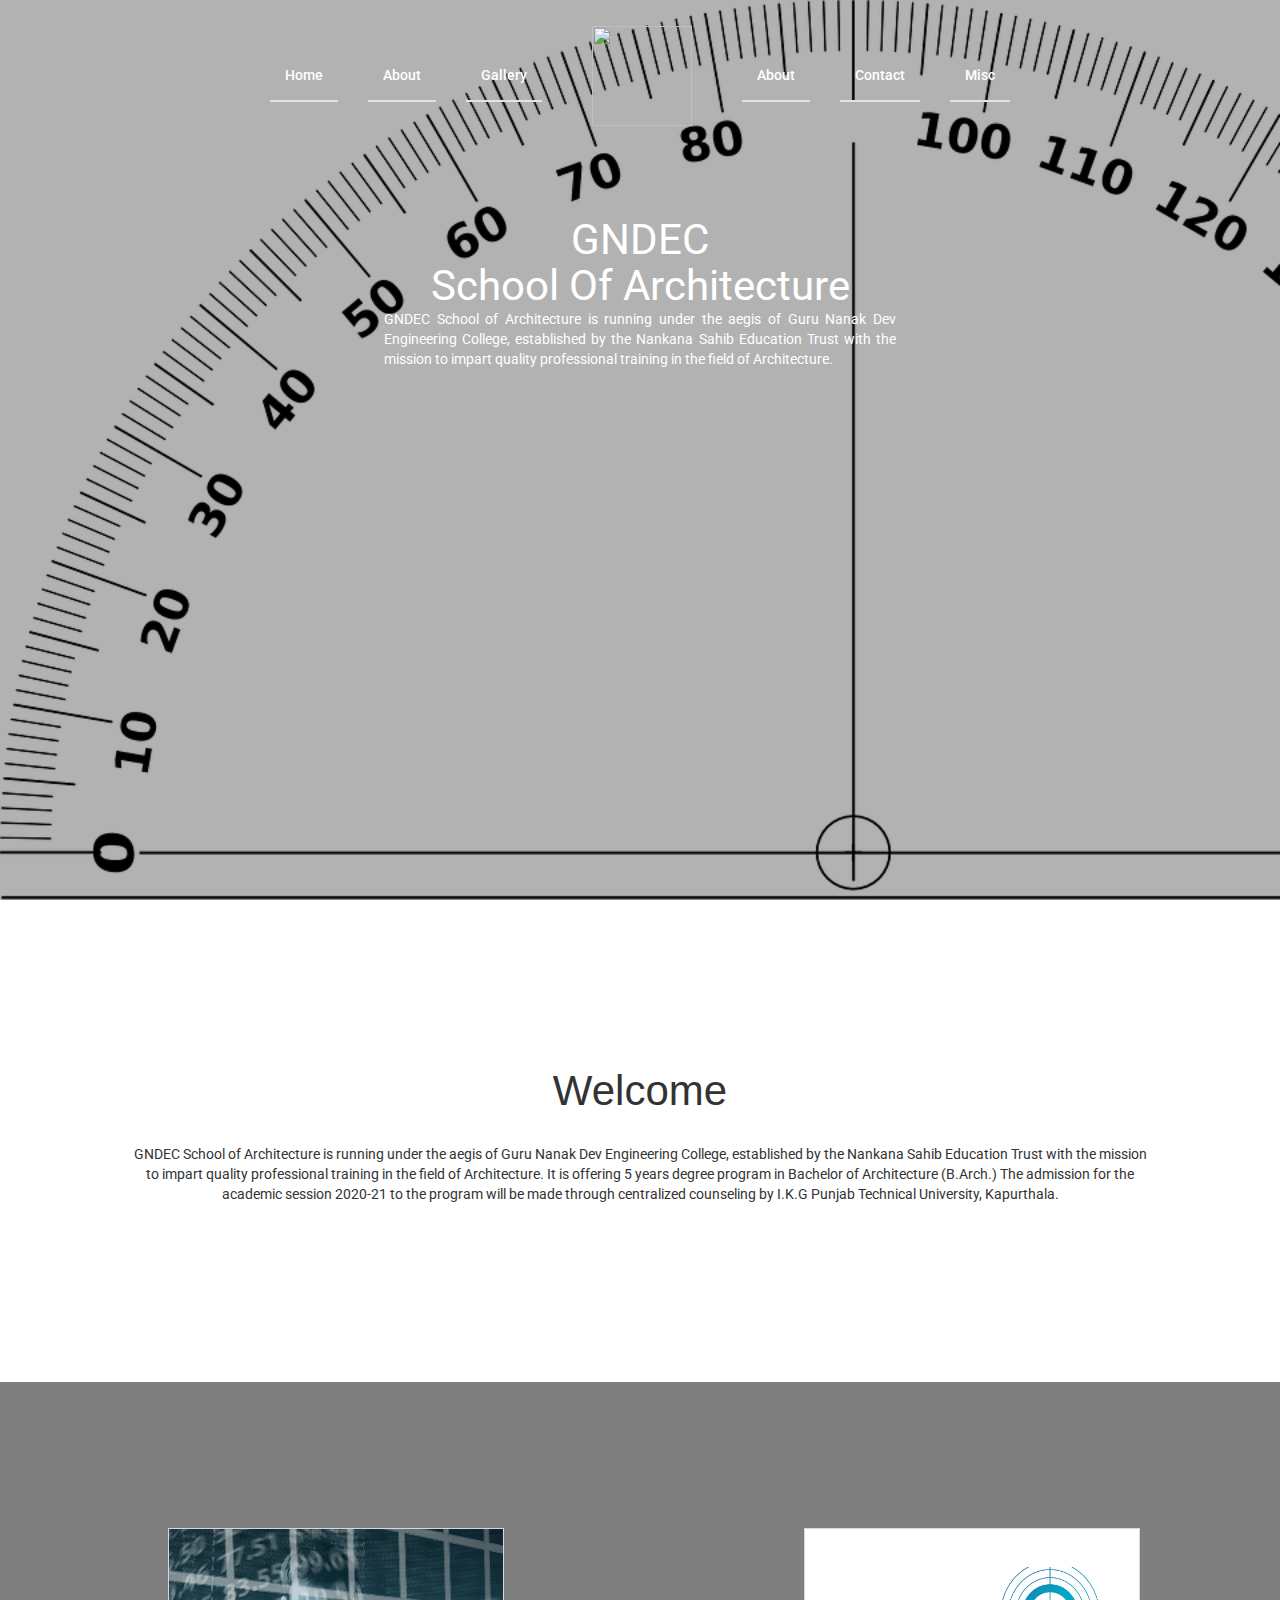
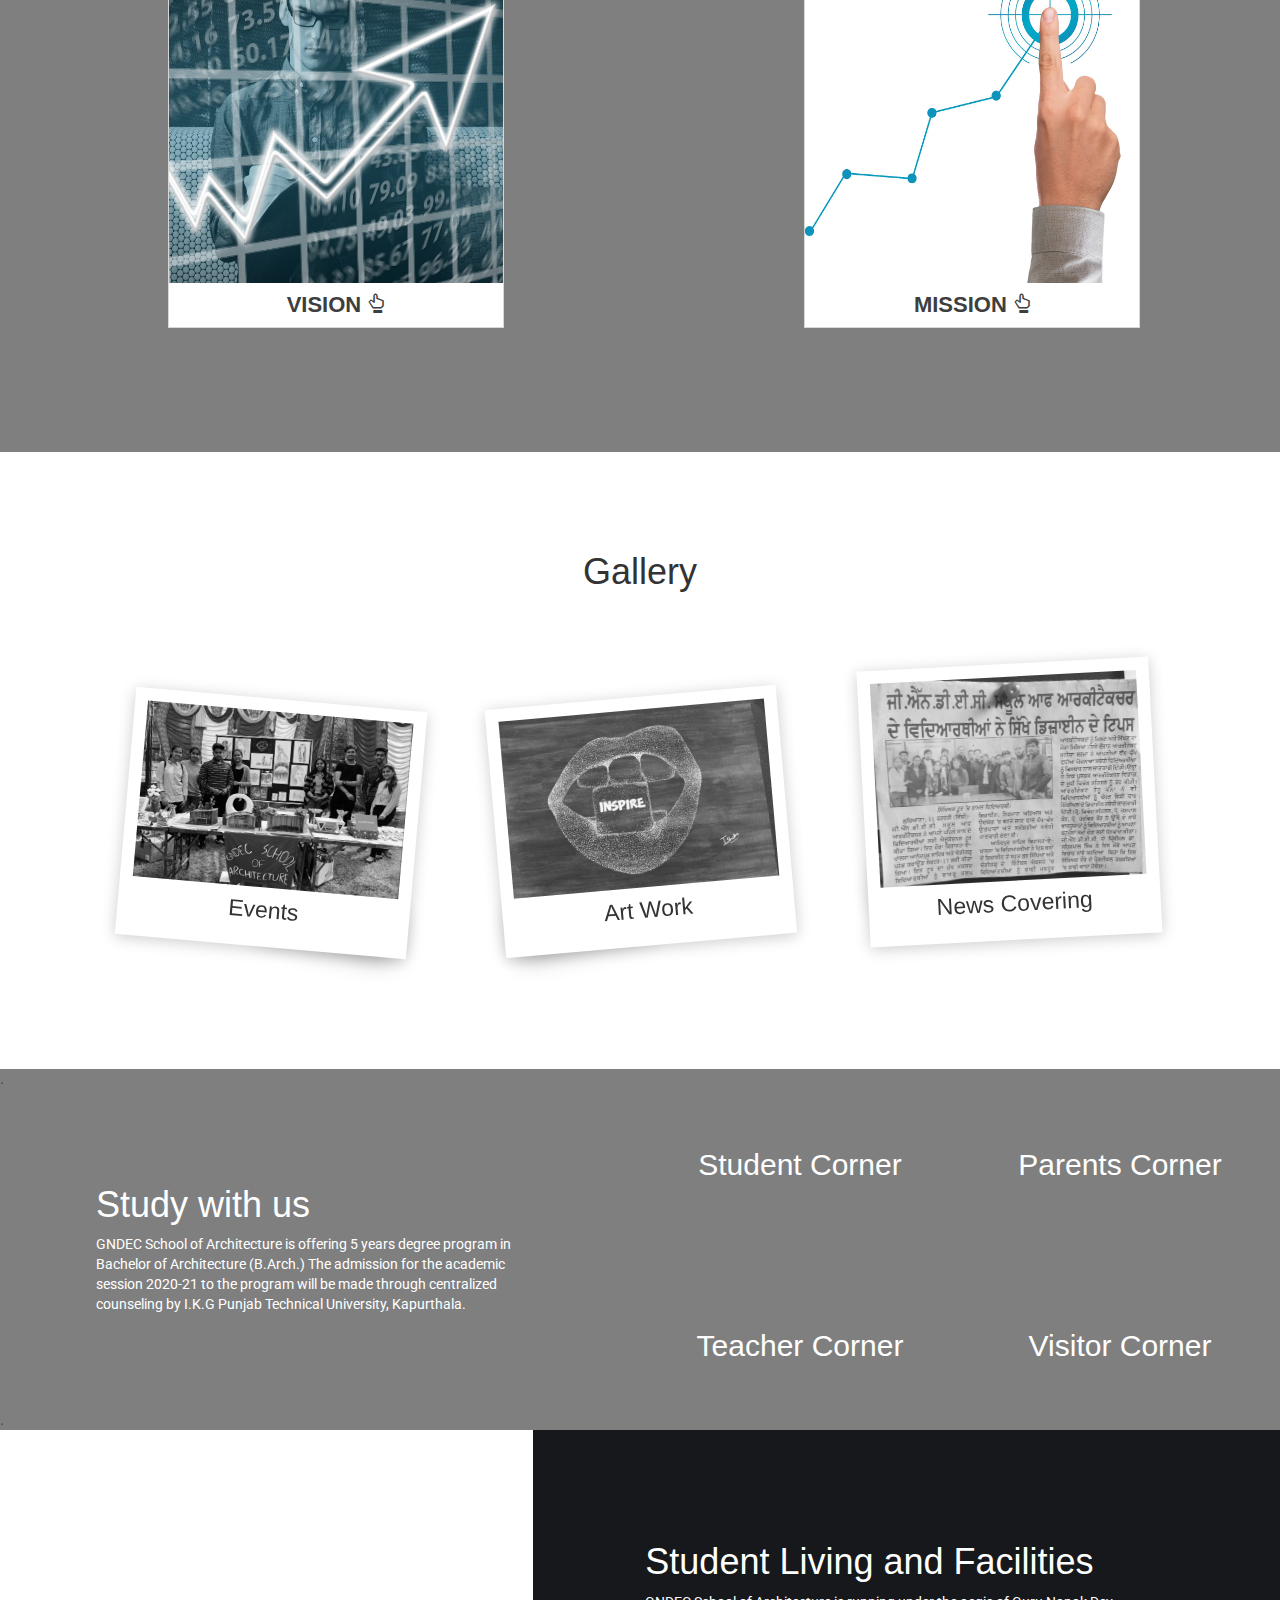
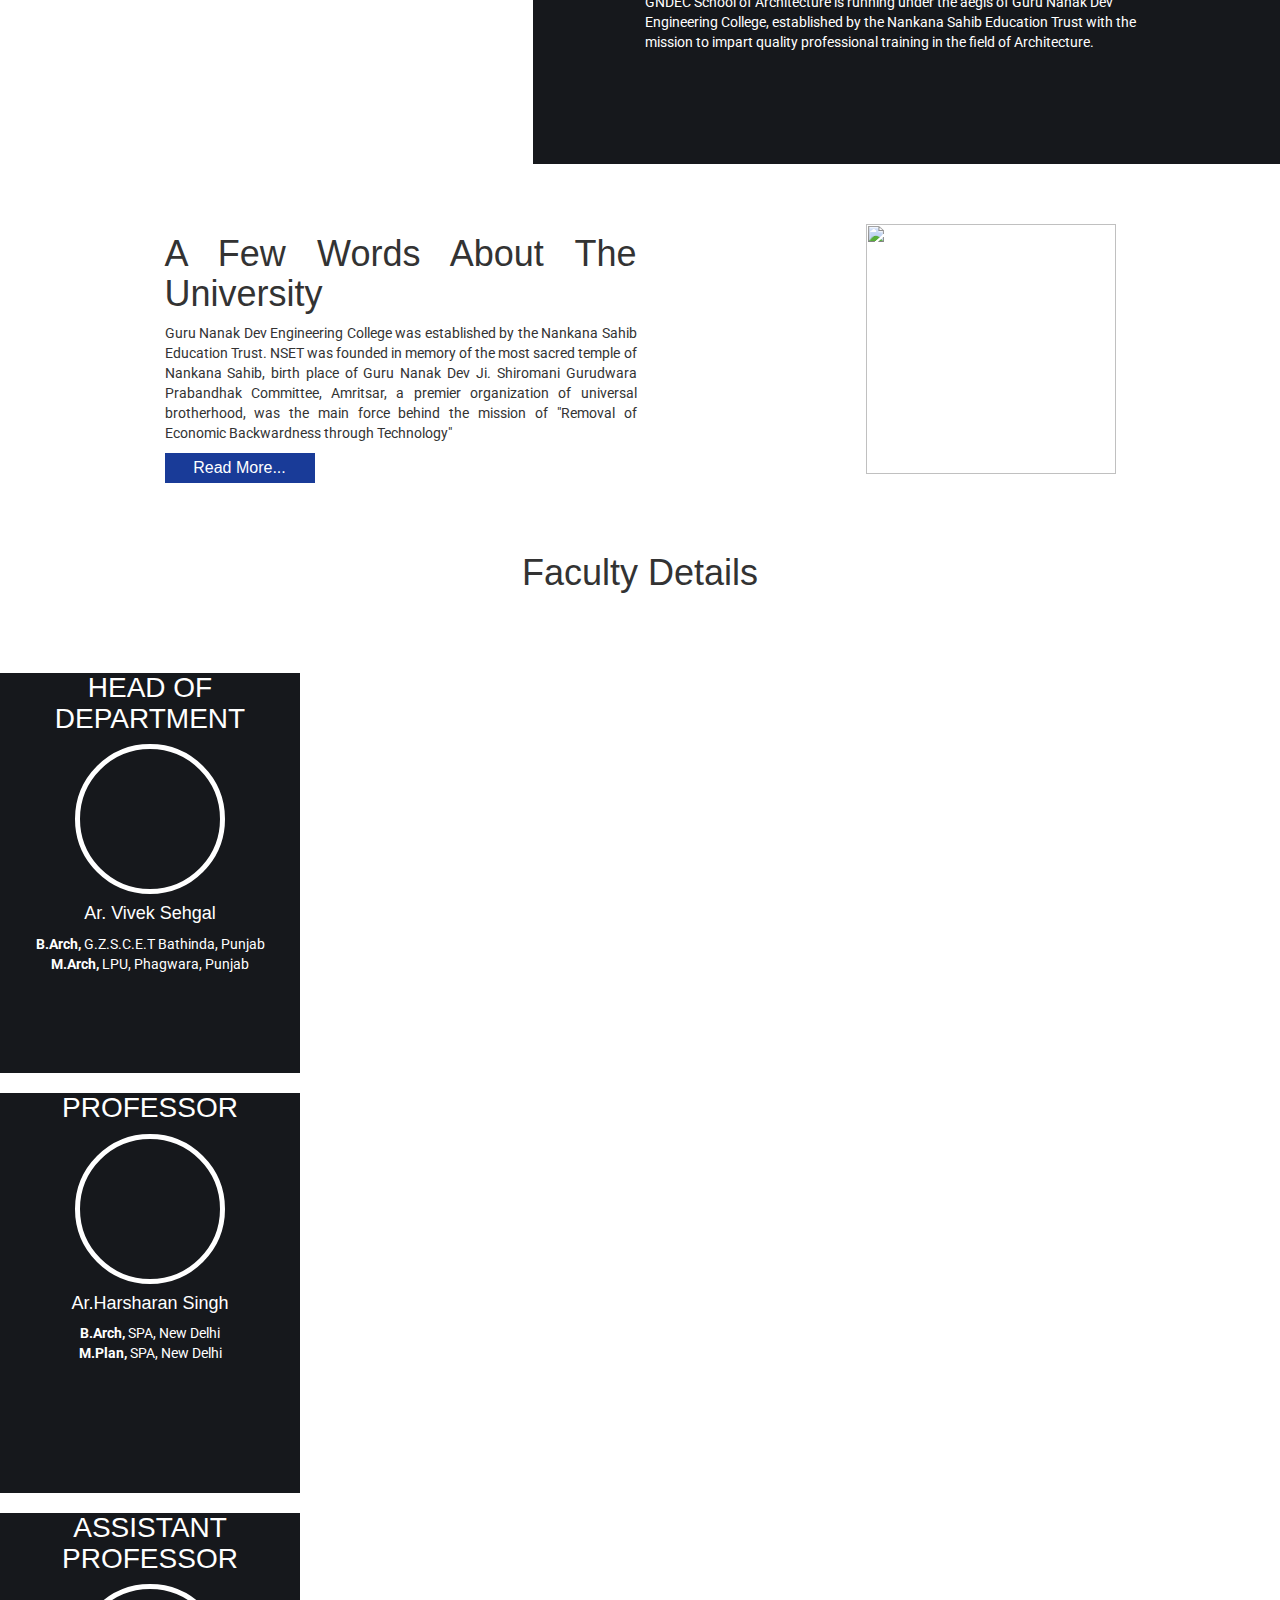
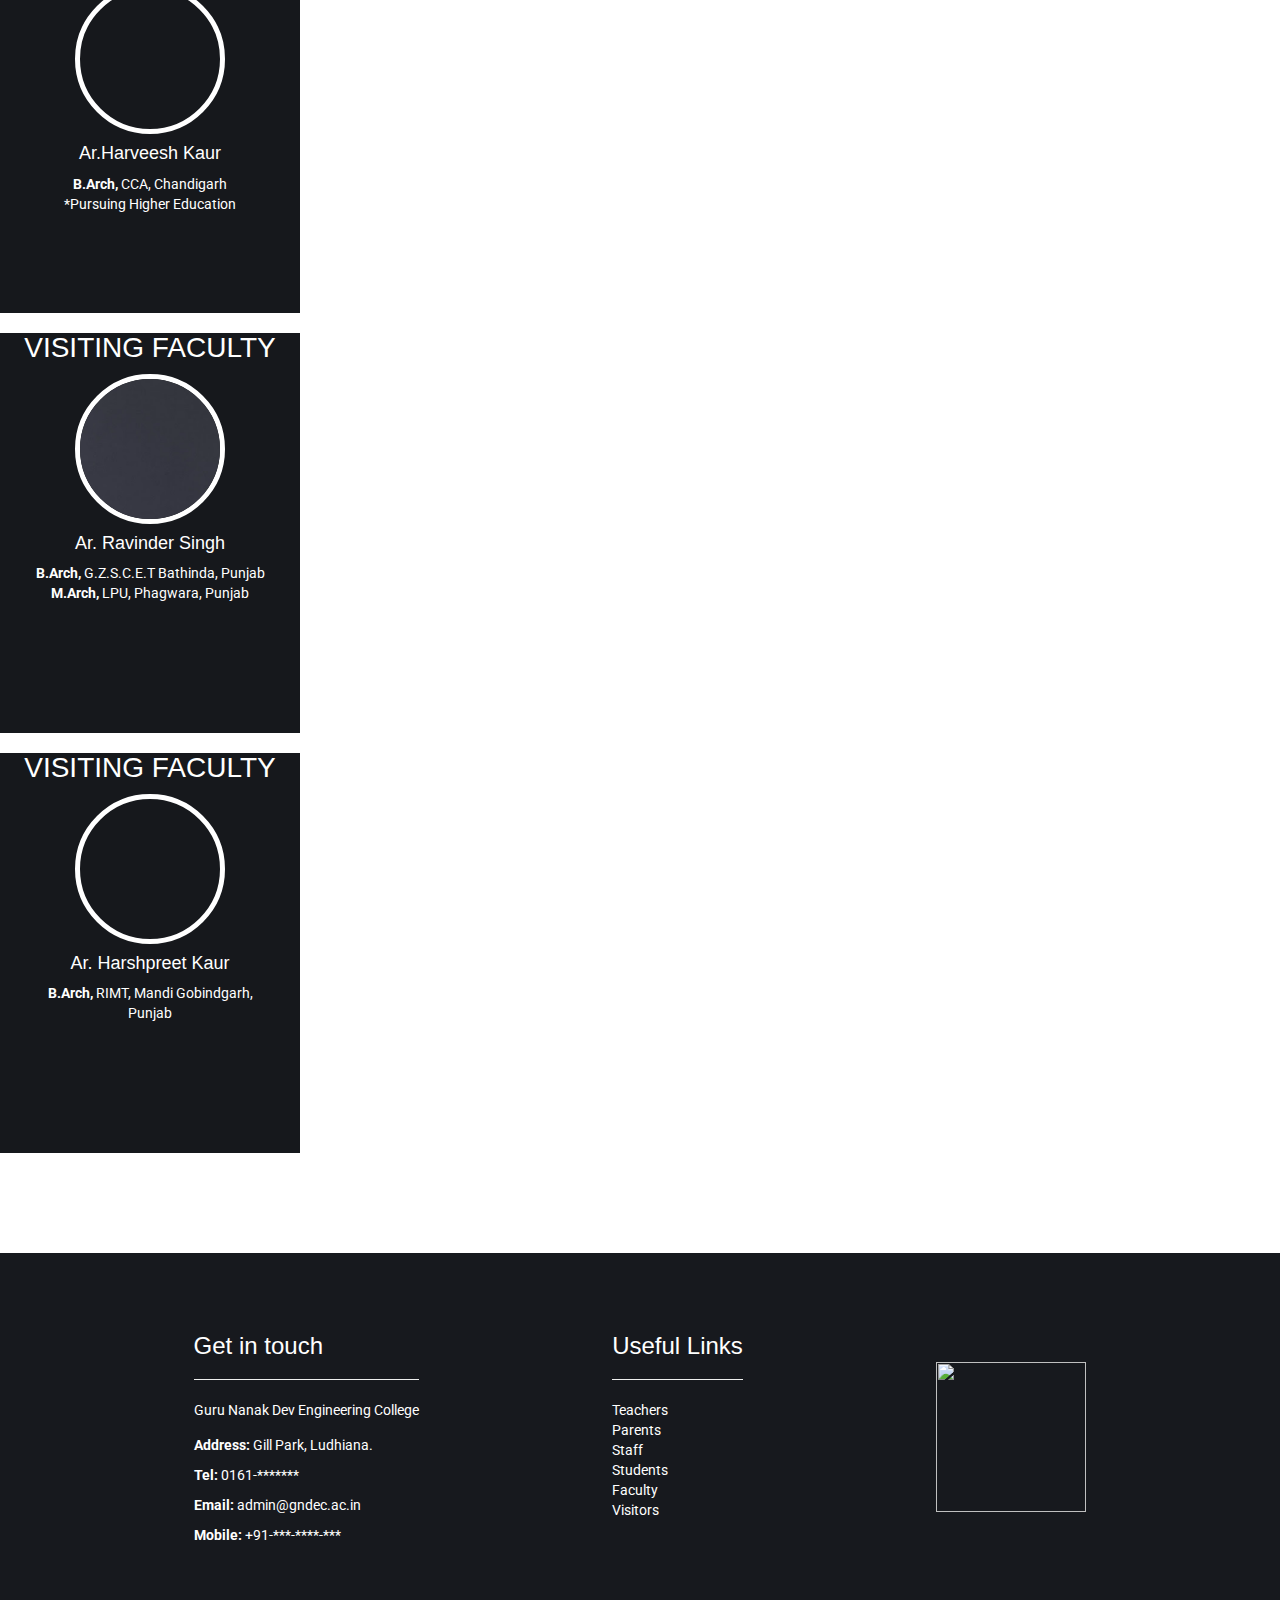
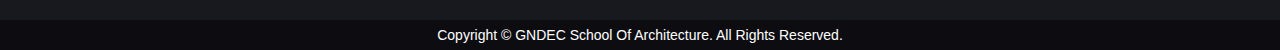
==== commit f6ca88ed: "Add files via upload" ====
--- a/index.html
+++ b/index.html
@@ -27,7 +27,7 @@
                 <ul class="d-flex navbar align-items-center">
                     <li class="list-item"><a href="#">Home</a></li>
                     <li class="list-item"><a href="#">About</a></li>
-                    <li class="list-item"><a href="#">Contact</a></li>
+                    <li class="list-item"><a href="gallery.html">Gallery</a></li>
                     <li class="list-item logo"><img src="./assets/img/logo.png" alt="" class="logo-img"></li>
                     <li class="list-item"><a href="#">About</a></li>
                     <li class="list-item"><a href="#">Contact</a></li>
@@ -54,7 +54,7 @@
 
     <div class="container-temp welcome">
         <div class="welcome-text">
-            <h1>Welcome</h1>
+            <h1>Welcome</h1><br>
             <p>GNDEC School of Architecture is running under the aegis of Guru Nanak Dev Engineering College,
                 established by the Nankana Sahib Education Trust with the mission to impart quality professional
                 training in the field of Architecture. It is offering 5 years degree program in Bachelor of Architecture
@@ -62,7 +62,7 @@
                 centralized counseling by I.K.G Punjab Technical University, Kapurthala.</p>
         </div>
         <div class="welcome-image-div">
-            <img class="welcome-image" src="./assets/img/grey.png" alt="">
+            <img class="welcome-image" src="./assets/img/hod.jpeg" alt="">
         </div>
     </div>
 
@@ -73,10 +73,13 @@
                 <div class="row">
                     <div class="[ col-sm-6 col-md-offset-2 col-md-4 ]">
                         <div class="[ info-card ]">
-                            <div class="vision-text"></div>
+                            <div class="vision-text">
+                                <img src="./assets/img/vision.jpg" alt="" style="height: 360px; width: 470px; margin-left: -80px;">
+                            </div>0
+                            
                             <div class="[ info-card-details ] animate">
                                 <div class="[ info-card-header ]">
-                                    <h1> VISION </h1>
+                                    <h1> VISION <span class="glyphicon glyphicon-hand-up" style="font-size:18px;"></span></h1>
                                 </div>
                                 <div class="[ info-card-detail ]">
                                     <!-- Description -->
@@ -103,10 +106,12 @@
                     <div class="row">
                         <div class="[ col-sm-6 col-md-offset-2 col-md-4 ]">
                             <div class="[ info-card ]">
-                                <div class="mission-text"></div>
+                                <div class="mission-text">
+                                    <img src="./assets/img/mission.jpg" alt="" style="height: 360px; width: 500px; margin-left: -150px;">
+                                </div>
                                 <div class="[ info-card-details ] animate">
                                     <div class="[ info-card-header ]">
-                                        <h1> Mission </h1>
+                                        <h1> Mission <span class="glyphicon glyphicon-hand-up" style="font-size:18px;"></span></h1>
                                     </div>
                                     <div class="[ info-card-detail ]">
                                         <!-- Description -->
@@ -146,17 +151,67 @@
             </div>
         </div>
     </div>
-
-    <div class="bs-example container">
-        <h1>EVENTS</h1>
+<div class="gallery">
+    <div class="wrapper">
+        <h1>Gallery</h1>
+        <!-- <div class="item">
+          <div class="polaroid"><img src="https://image.ibb.co/b8UJBc/administration_architecture_big_ben_221166.jpg">
+            <div class="caption">I Miss London</div>
+          </div>
+        </div> -->
+      
+        <!-- <div class="item">
+          <div class="polaroid"><img src="https://image.ibb.co/mmyvrc/anniversary_balloons_birthday_68369.jpg">
+            <div class="caption">Love ballons</div>
+          </div>
+        </div>
+       -->
+        <div class="item" onclick="window.location='./gallery.html'" >
+          <div class="polaroid"><img src="./assets/img/event4.jpeg">
+            <div class="caption">Events </div>
+          </div>
+        </div>
+      
+        <div class="item" onclick="window.location='./gallery.html'">
+            <div class="polaroid"><img src="./assets/img/art20.jpeg">
+            <div class="caption">Art Work</div>
+        </div>
+        </div>
+        
+        <div class="item" onclick="window.location='./gallery.html'">
+          <div class="polaroid"><img src="./assets/img/news-thumb.png">
+            <div class="caption">News Covering</div>
+          </div>
+        </div>
+      
+      </div>
+    <!-- <h1 class="text-center">Gallery</h1>
+    <div class="bs-example m-5">
+        <div class="events-card">
+            <img src="./assets/img/grey.png" alt="">
+            <h3 class="text-center">Events</h3>
+        </div>
+
+        <div class="arts-card">
+            <img src="./assets/img/grey.png" alt="">
+            <h3 class="text-center">Art Work</h3>
+        </div>
+
+        <div class="news-card">
+            <img src="./assets/img/grey.png" alt="">
+            <h3 class="text-center">News Covering</h3>
+        </div> -->
+    </div>
+        
+        <!-- <h1>EVENTS</h1>
         <div id="myCarousel" class="carousel slide" data-interval="6500" data-ride="carousel">
-            <!-- Carousel indicators -->
+            Carousel indicators
             <ol class="carousel-indicators">
                 <li data-target="#myCarousel" data-slide-to="0" class="active"></li>
                 <li data-target="#myCarousel" data-slide-to="1"></li>
                 <li data-target="#myCarousel" data-slide-to="2"></li>
             </ol>
-            <!-- Carousel items -->
+            Carousel items
             <div class="carousel-inner">
                 <div class="active item carousel-fade">
                     <img src="./assets/img/event1.jpeg" alt="">
@@ -168,15 +223,15 @@
                     <img src="./assets/img/event3.jpeg" alt="">
                 </div>
             </div>
-            <!-- Carousel nav -->
+            Carousel nav
             <a class="carousel-control left" href="#myCarousel" data-slide="prev">
                 <span class="glyphicon glyphicon-chevron-left"></span>
             </a>
             <a class="carousel-control right" href="#myCarousel" data-slide="next">
                 <span class="glyphicon glyphicon-chevron-right"></span>
             </a>
-        </div>
-    </div>
+        </div> -->
+    <!-- </div> -->
 
     <div class="image-area">
         <div class="upper-info d-flex">
@@ -246,7 +301,7 @@
     <div class="about-university">
         <div class="about-text text-justify">
             <h1>A Few Words About The University</h1>
-            <p>Guru Nanak Dev Engineering College was established by the Nankana Sahib Education Trust. NSET was founded in memory of the most sacred temple of Nankana Sahib, birth place of Guru Nanak Dev Ji. Shiromani Gurudwara Prabandhak Committee, Amritsar, a premier organization of universal brotherhood, was the main force behind the mission of "Removal of Economic Backwardness through Technology".With this mission, a Polytechnic was started in 1953 and Guru Nanak Dev Engineering College was established in 1956. </p>
+            <p>Guru Nanak Dev Engineering College was established by the Nankana Sahib Education Trust. NSET was founded in memory of the most sacred temple of Nankana Sahib, birth place of Guru Nanak Dev Ji. Shiromani Gurudwara Prabandhak Committee, Amritsar, a premier organization of universal brotherhood, was the main force behind the mission of "Removal of Economic Backwardness through Technology" </p>
             <button>Read More...</button>
         </div>
         <div class="logo-uni">
@@ -263,7 +318,7 @@
                       <h1>HEAD OF DEPARTMENT</h1>
                   </div>
                   <div class="image-slide">
-                      <img src="./assets/img/grey.png" alt="">
+                      <img src="./assets/img/hod.jpeg" alt="" >
                   </div>
                   <div class="paragraph">
                       <h4>Ar. Vivek Sehgal</h4>
@@ -276,7 +331,7 @@
                       <h1>PROFESSOR</h1>
                   </div>
                   <div class="image-slide">
-                      <img src="./assets/img/grey.png" alt="">
+                      <img src="./assets/img/teacher3.jpeg" alt="" style="height: 200px; min-width: 350px; margin-left: -70px; margin-top: -20px;">
                   </div>
                   <div class="paragraph">
                       <h4>Ar.Harsharan Singh</h4>
@@ -289,7 +344,7 @@
                       <h1>ASSISTANT PROFESSOR</h1>
                   </div>
                   <div class="image-slide">
-                      <img src="./assets/img/grey.png" alt="">
+                      <img src="./assets/img/teacher2.jpeg" alt="" style="height: 210px; margin-top: 0;">
                   </div>
                   <div class="paragraph">
                       <h4>Ar.Harveesh Kaur</h4>
@@ -315,7 +370,7 @@
                       <h1>VISITING FACULTY</h1>
                   </div>
                   <div class="image-slide">
-                      <img src="./assets/img/grey.png" alt="">
+                      <img src="./assets/img/teacher1.jpeg" alt="" style="height: 225px;">
                   </div>
                   <div class="paragraph">
                       <h4>Ar. Harshpreet Kaur</h4>
@@ -339,7 +394,7 @@
             <div class="left-content">
                 <h3>Get in touch</h3>
                 <hr>
-                <p>Guru Nanak Dev Engineerign College</p>
+                <p>Guru Nanak Dev Engineering College</p>
                 <p><strong>Address: </strong>Gill Park, Ludhiana.<br>
                     <strong>Tel: </strong>0161-******* <br>
                     <strong>Email: </strong>admin@gndec.ac.in<br>
--- a/assets/css/custom.css
+++ b/assets/css/custom.css
@@ -140,7 +140,7 @@
     display: flex;
     /* justify-content: space-evenly; */
     height: auto;
-    background-image: url("./../img/mission-vision.jpg");
+    background-image: url("./../img/vision-mission.jpeg");
     background-size: 100% 100%;
     background-repeat: no-repeat;
     background-attachment: fixed;
@@ -252,13 +252,20 @@
     max-height: 90%;
     margin: auto 0;
 }
+.vision-head{
+    margin-left: -60px;
+}
 
 .container-temp{
     margin: 0 0 10% 0;
 }
 
+.container-temp.welcome > div{
+    margin: 20px 0 0 0;
+}
+
 .welcome-image-div{
-    border: 5px solid black;
+    /* border: 5px solid black; */
     border-radius: 500px;
     overflow: hidden;
     max-height: 150px;
@@ -266,8 +273,11 @@
 }
 
 .welcome-image{
-    max-height: 200px;
+    /* max-height: 200px; */
     max-width: 200px;
+    height: 300px;
+    margin-top: -20px;
+    margin-left: -5px;
     /* padding: 20px 0; */
 }
 
@@ -288,6 +298,168 @@
 /* .list-vision li{
     list-style-type: disc;
 } */
+
+
+.wrapper {
+    width: 100%;
+    padding: 0 2rem;
+    text-align: center;
+  }
+  .polaroid {
+    background: #fff;
+    padding: 1rem;
+    box-shadow: 0 0.2rem 1.2rem rgba(0,0,0,0.2);
+    
+  }
+  .polaroid > img{
+    max-width: 100%;
+    height: auto;
+  }
+  .caption {
+    font-size: 1.8rem;
+    text-align: center;
+    line-height: 2em;
+  }
+  .item {
+    width: 30%;
+    display: inline-block;
+    margin-top: 2rem;
+    filter: grayscale(100%);
+  }
+  .item .polaroid:before {
+    content: '';
+    position: absolute;
+    z-index: -1;
+    transition: all 0.35s;
+  }
+  .item:nth-of-type(4n+1) {
+    transform: scale(0.8, 0.8) rotate(5deg);
+    transition: all 0.35s;
+  }
+  .item:nth-of-type(4n+1) .polaroid:before {
+    transform: rotate(6deg);
+    height: 20%;
+    width: 47%;
+    bottom: 30px;
+    right: 12px;
+    box-shadow: 0 2.1rem 2rem rgba(0,0,0,0.4);
+  }
+  .item:nth-of-type(4n+2) {
+    transform: scale(0.8, 0.8) rotate(-5deg);
+    transition: all 0.35s;
+  }
+  .item:nth-of-type(4n+2) .polaroid:before {
+    transform: rotate(-6deg);
+    height: 20%;
+    width: 47%;
+    bottom: 30px;
+    left: 12px;
+    box-shadow: 0 2.1rem 2rem rgba(0,0,0,0.4);
+  }
+  .item:nth-of-type(4n+4) {
+    transform: scale(0.8, 0.8) rotate(3deg);
+    transition: all 0.35s;
+  }
+  .item:nth-of-type(4n+4) .polaroid:before {
+    transform: rotate(4deg);
+    height: 20%;
+    width: 47%;
+    bottom: 30px;
+    right: 12px;
+    box-shadow: 0 2.1rem 2rem rgba(0,0,0,0.3);
+  }
+  .item:nth-of-type(4n+3) {
+    transform: scale(0.8, 0.8) rotate(-3deg);
+    transition: all 0.35s;
+  }
+  .item:nth-of-type(4n+3) .polaroid:before {
+    transform: rotate(-4deg);
+    height: 20%;
+    width: 47%;
+    bottom: 30px;
+    left: 12px;
+    box-shadow: 0 2.1rem 2rem rgba(0,0,0,0.3);
+  }
+  .item:hover {
+    filter: none;
+    transform: scale(1, 1) rotate(0deg) !important;
+    transition: all 0.35s;
+    cursor: pointer;
+  }
+  .item:hover .polaroid:before {
+    content: '';
+    position: absolute;
+    z-index: -1;
+    transform: rotate(0deg);
+    height: 90%;
+    width: 90%;
+    bottom: 0%;
+    right: 5%;
+    box-shadow: 0 1rem 3rem rgba(0,0,0,0.2);
+    transition: all 0.35s;
+  }
+  
+
+
+
+
+
+
+
+
+
+
+
+
+
+.gallery{
+    margin: 100px 0;
+    min-height: 400px;
+}
+.bs-example{
+    display: flex;
+    justify-content: space-around;
+    margin-bottom: 500px;
+}
+.events-card, .news-card, .arts-card {
+    border: 2px solid black; 
+    position: absolute;
+    width: 30%;
+    height: 250px;
+    background: white;
+}
+.events-card > img, .news-card > img, .arts-card > img{
+    height: 80%;
+    width: 90%;
+    margin: 15px 15px 0 15px;
+    /* align-self: center; */
+}
+.events-card > h3, .news-card > h3, .arts-card > h3{
+    margin-top: 6px;
+}
+
+.events-card{
+    transform: rotate(5deg);
+    transition: all .2s;
+}
+.news-card{
+    transform: rotate(-3deg);
+
+}
+.arts-card{
+    transform: rotate(-5deg);
+}
+
+.events-card:hover{
+    transform: rotate(0);
+    width: 30%;
+    height: 280px;
+    transition: all .2s;
+}
+
+
+
+
 
 .text-area{
     background-image: url("./../img/study-with-us.jpeg");
@@ -345,9 +517,9 @@
 }
 
 .lower-left{
-    background-image: url("./../img/book-shelf.jpg");
+    background-image: url("./../img/student-living.jpeg");
     background-repeat: no-repeat;
-    background-size: 140% ;
+    background-size: 100% ;
     width: 50%;
     /* min-height: 450px; */
 }
@@ -399,6 +571,8 @@
 } */
 
 
+
+
 .footer{
     color: white;
     margin-top: 20px;
@@ -447,7 +621,11 @@
 
 
 
-
+/* @media screen and (min-width: 768px){
+    .vision-head {
+        margin-left: -60px;
+    }
+} */
 
 @media screen and (max-width:768px){
 
@@ -503,12 +681,23 @@
         width: 90vw;
         /* height: 100%; */
     }
+    .vision-mission{
+        background-size: 184% 89%;
+    }
     .vision-head{
-        margin: 40px 10px 0 20px;
+        margin: 40px 10px 0 20px !important;
     }
     .mission-head{
         margin: 10px 10px 10px 10px;
     }
+    .wrapper{
+        display: grid;
+    }
+    .item{
+        /* margin-top: 100px; */
+        width: 100%;
+    }
+
     .upper-info, .lower-info{
         flex-direction: column;
     }
@@ -562,15 +751,22 @@
     }
     .footer-content{
         flex-direction: column-reverse;
-        align-items: center;
+        /* align-items: center; */
     }
     .left-content, .right-content, .center-content{
         max-width: 80%;
     }
+    .right-content{
+        align-self: center;
+    }
+    .left-content, .center-content{
+        margin-left: 30px;
+    }
     .center-content{
         align-self: flex-start;
-        margin-left: 9%;
-    }
+        /* margin-left: 9%; */
+    }
+   
     .toggle-menu{
         background: rgba(0,0,0,0.5);
 
@@ -597,4 +793,9 @@
         right: -20px;
         top: 15px;
     }
-}
+    .carousel-inner>.item>img{
+        max-width: 150% !important;
+
+    }
+    
+}
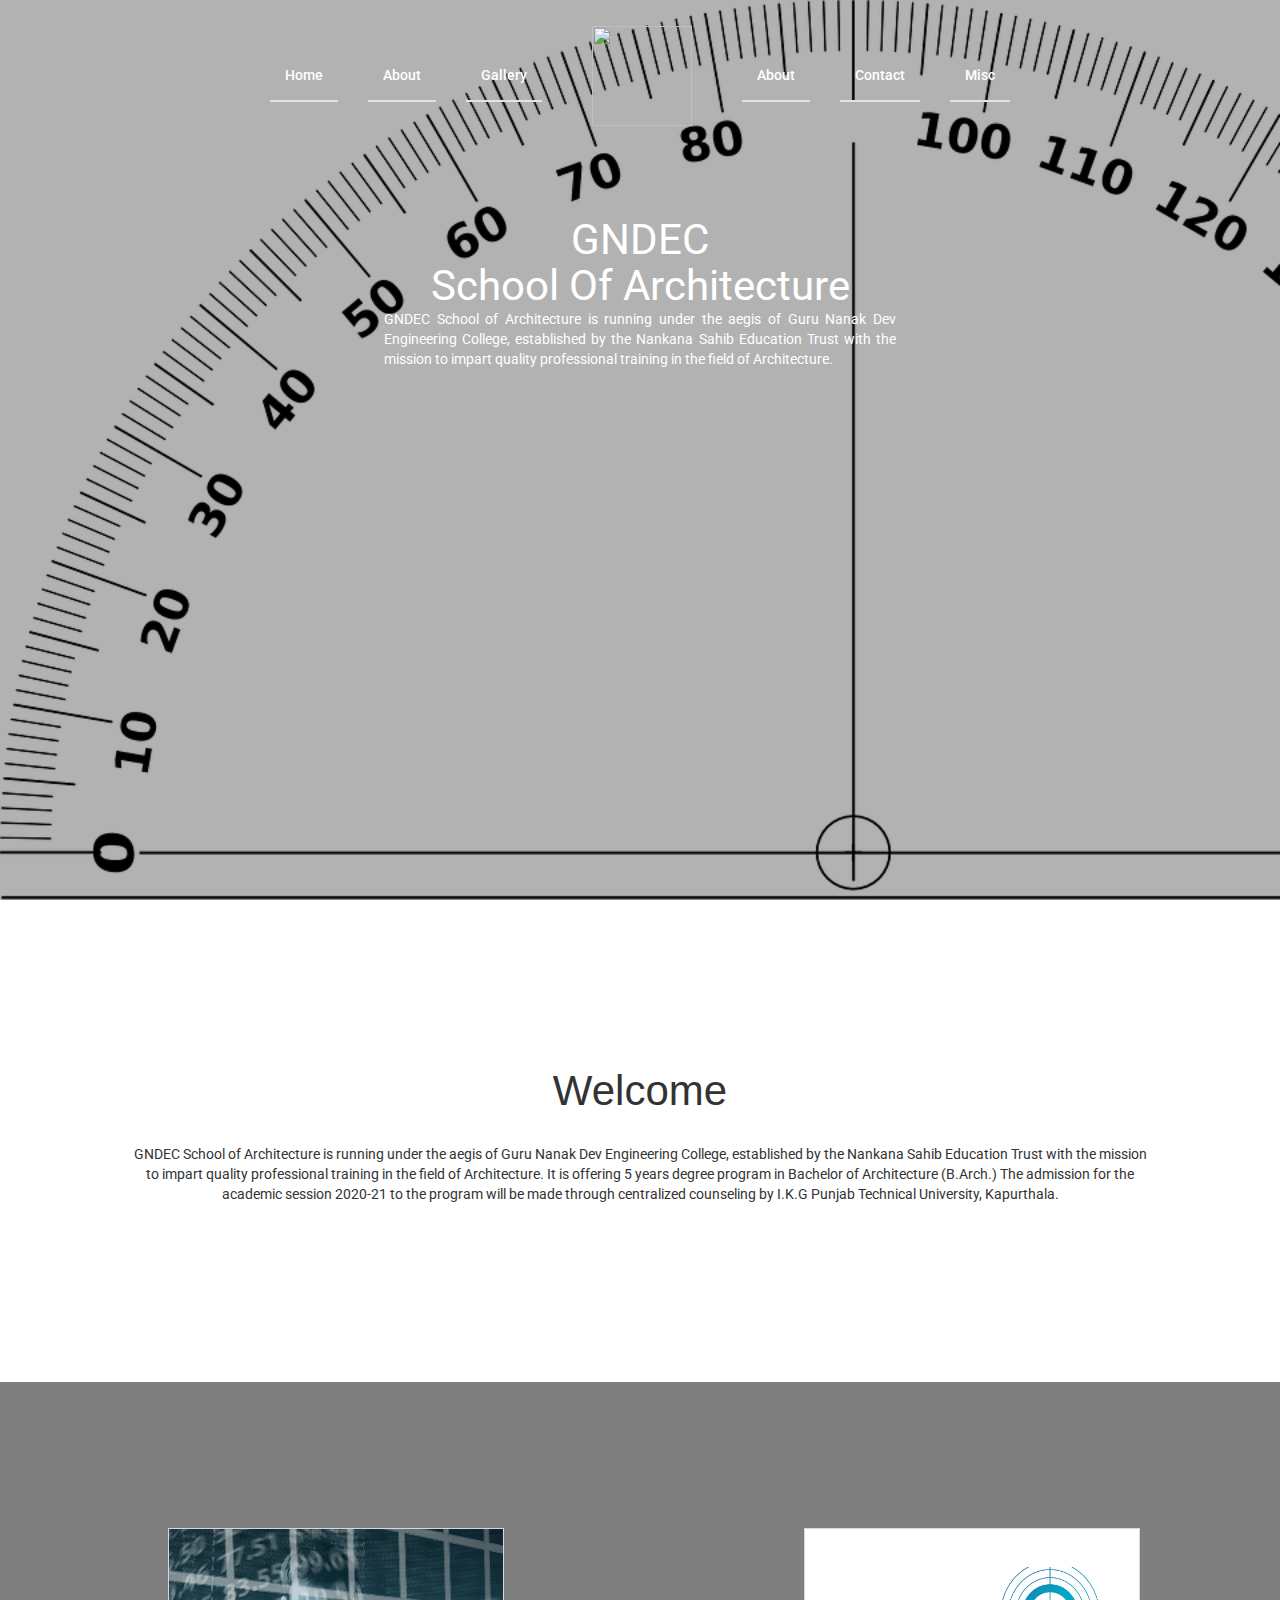
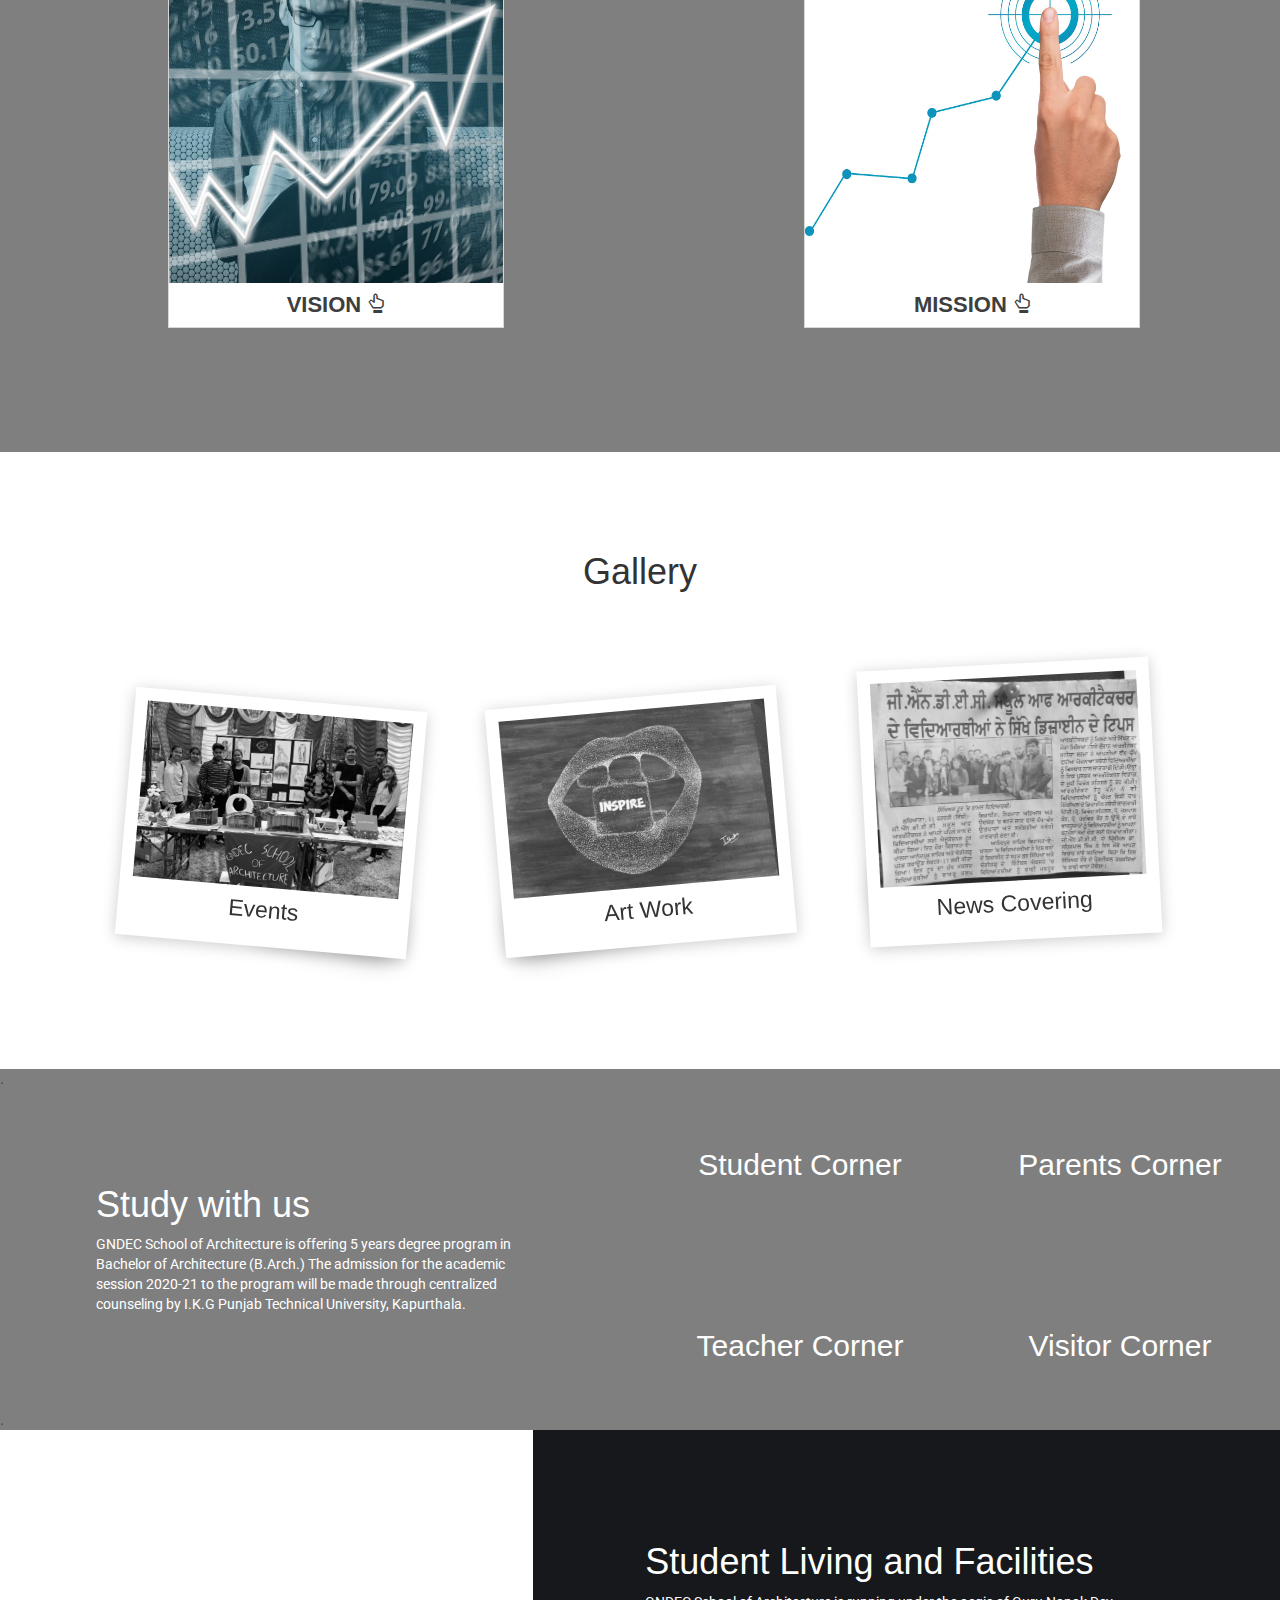
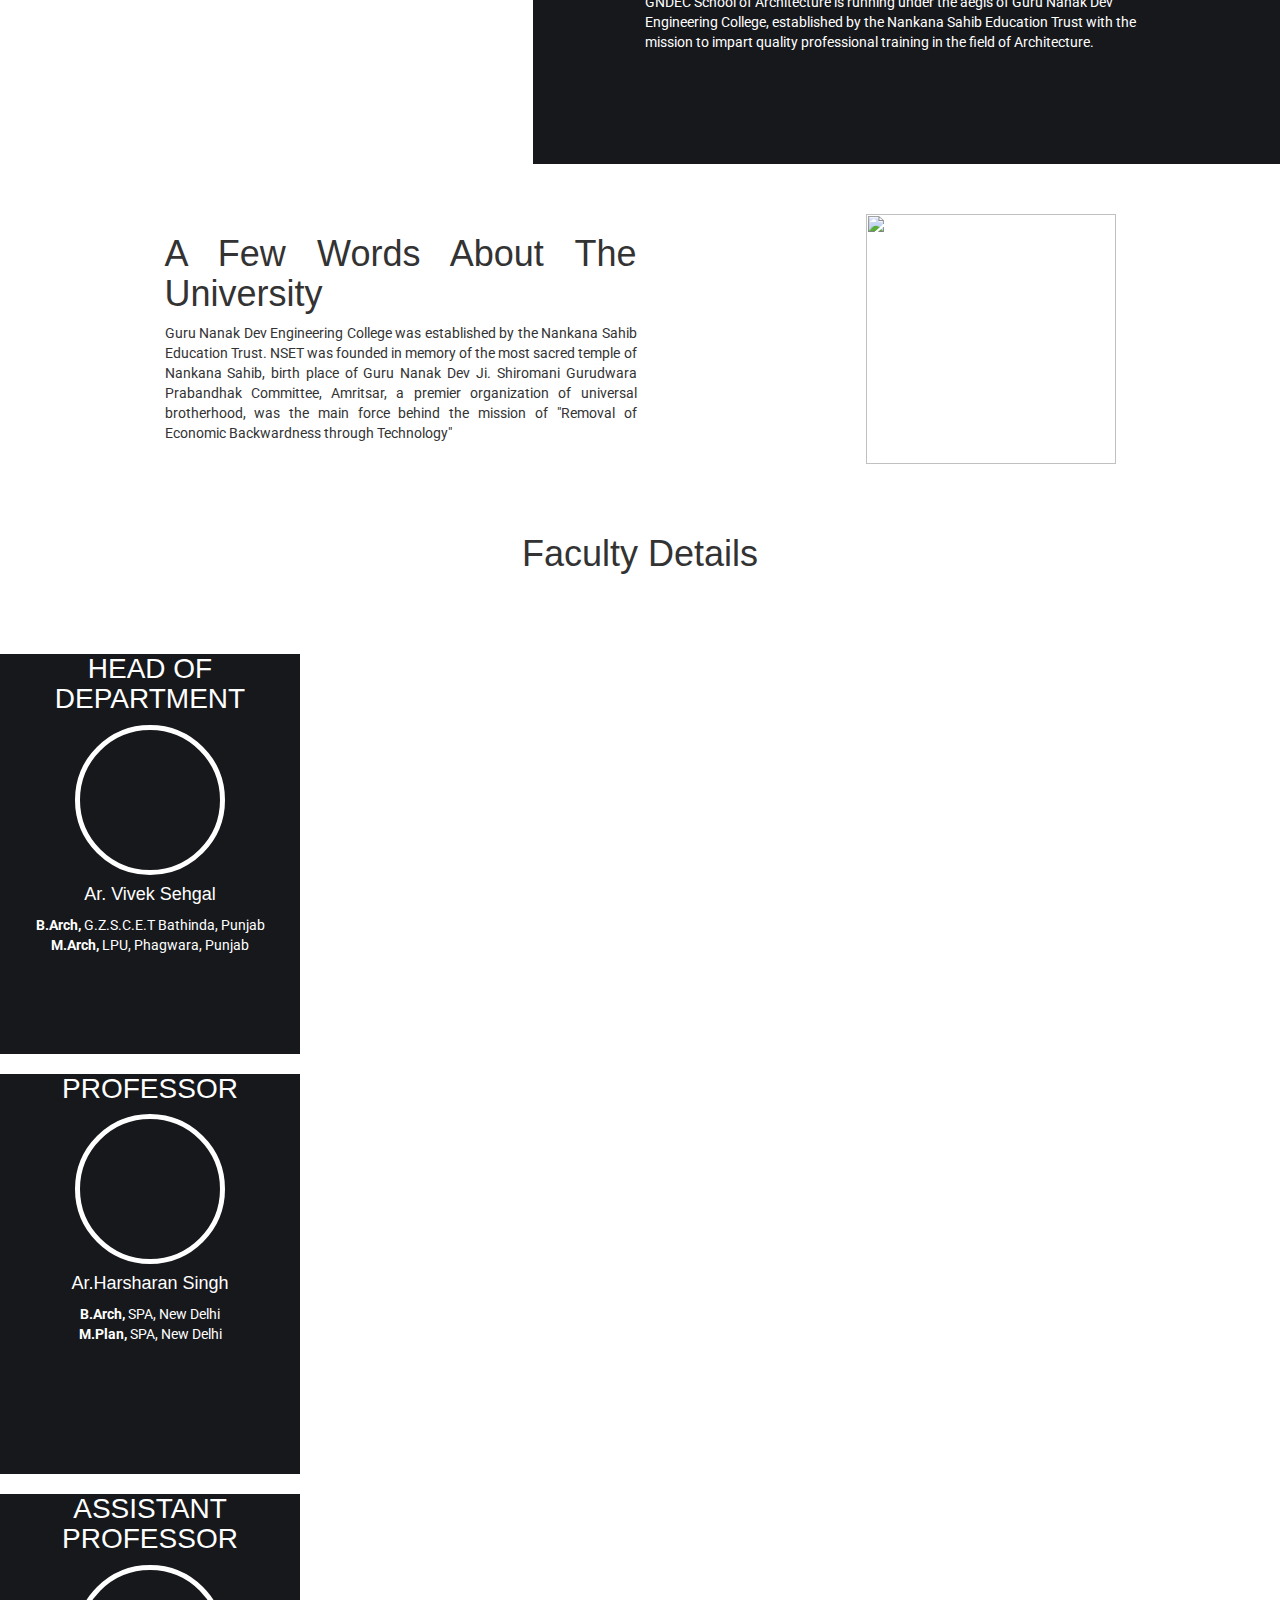
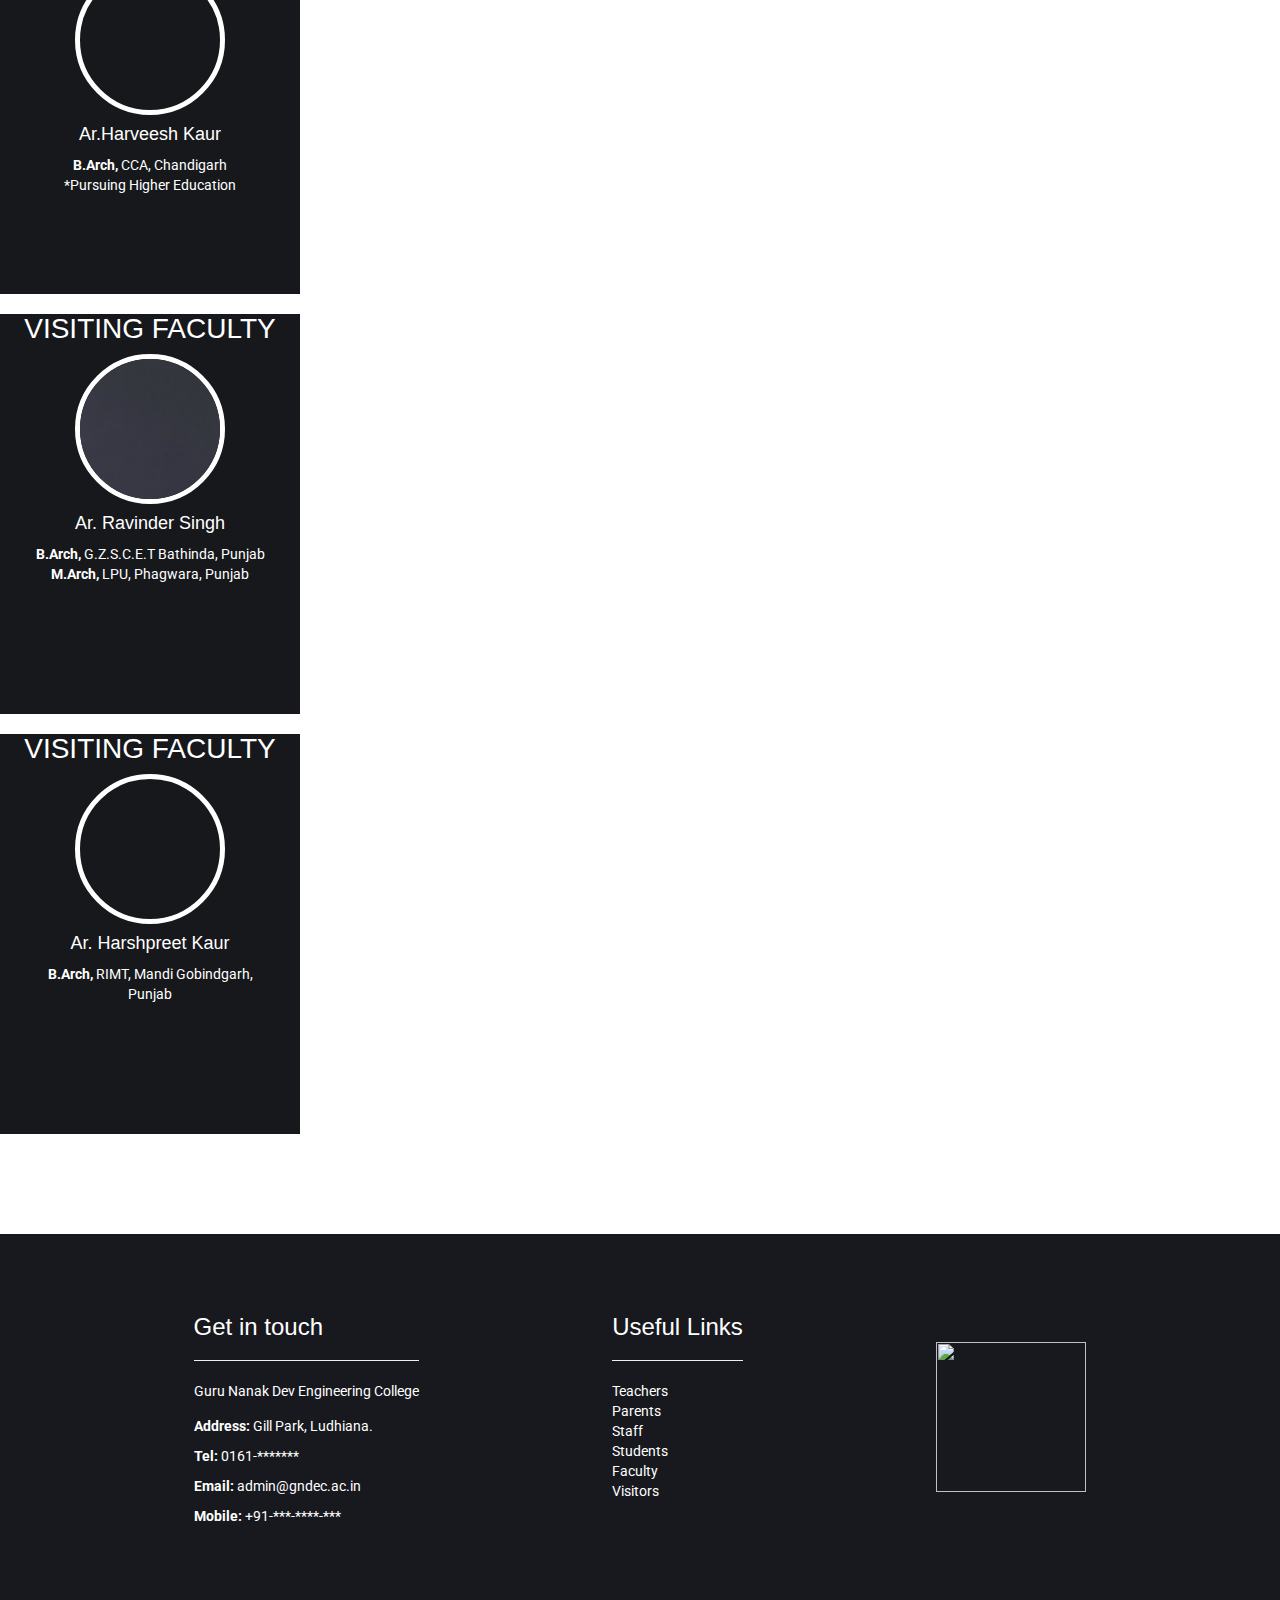
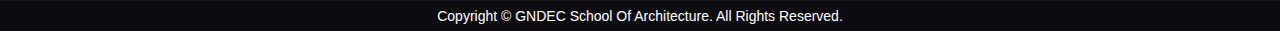
==== commit ea541e10: "Update index.html" ====
--- a/index.html
+++ b/index.html
@@ -302,7 +302,7 @@
         <div class="about-text text-justify">
             <h1>A Few Words About The University</h1>
             <p>Guru Nanak Dev Engineering College was established by the Nankana Sahib Education Trust. NSET was founded in memory of the most sacred temple of Nankana Sahib, birth place of Guru Nanak Dev Ji. Shiromani Gurudwara Prabandhak Committee, Amritsar, a premier organization of universal brotherhood, was the main force behind the mission of "Removal of Economic Backwardness through Technology" </p>
-            <button>Read More...</button>
+            <!-- <button>Read More...</button>-->
         </div>
         <div class="logo-uni">
             <img src="./assets/img/logo-colorful.png" alt="">
@@ -425,4 +425,4 @@
 </body>
 <script src="https://cdnjs.cloudflare.com/ajax/libs/Swiper/4.5.1/js/swiper.min.js"></script>
 <script src="./assets/js/nav.js"></script>
-</html>+</html>
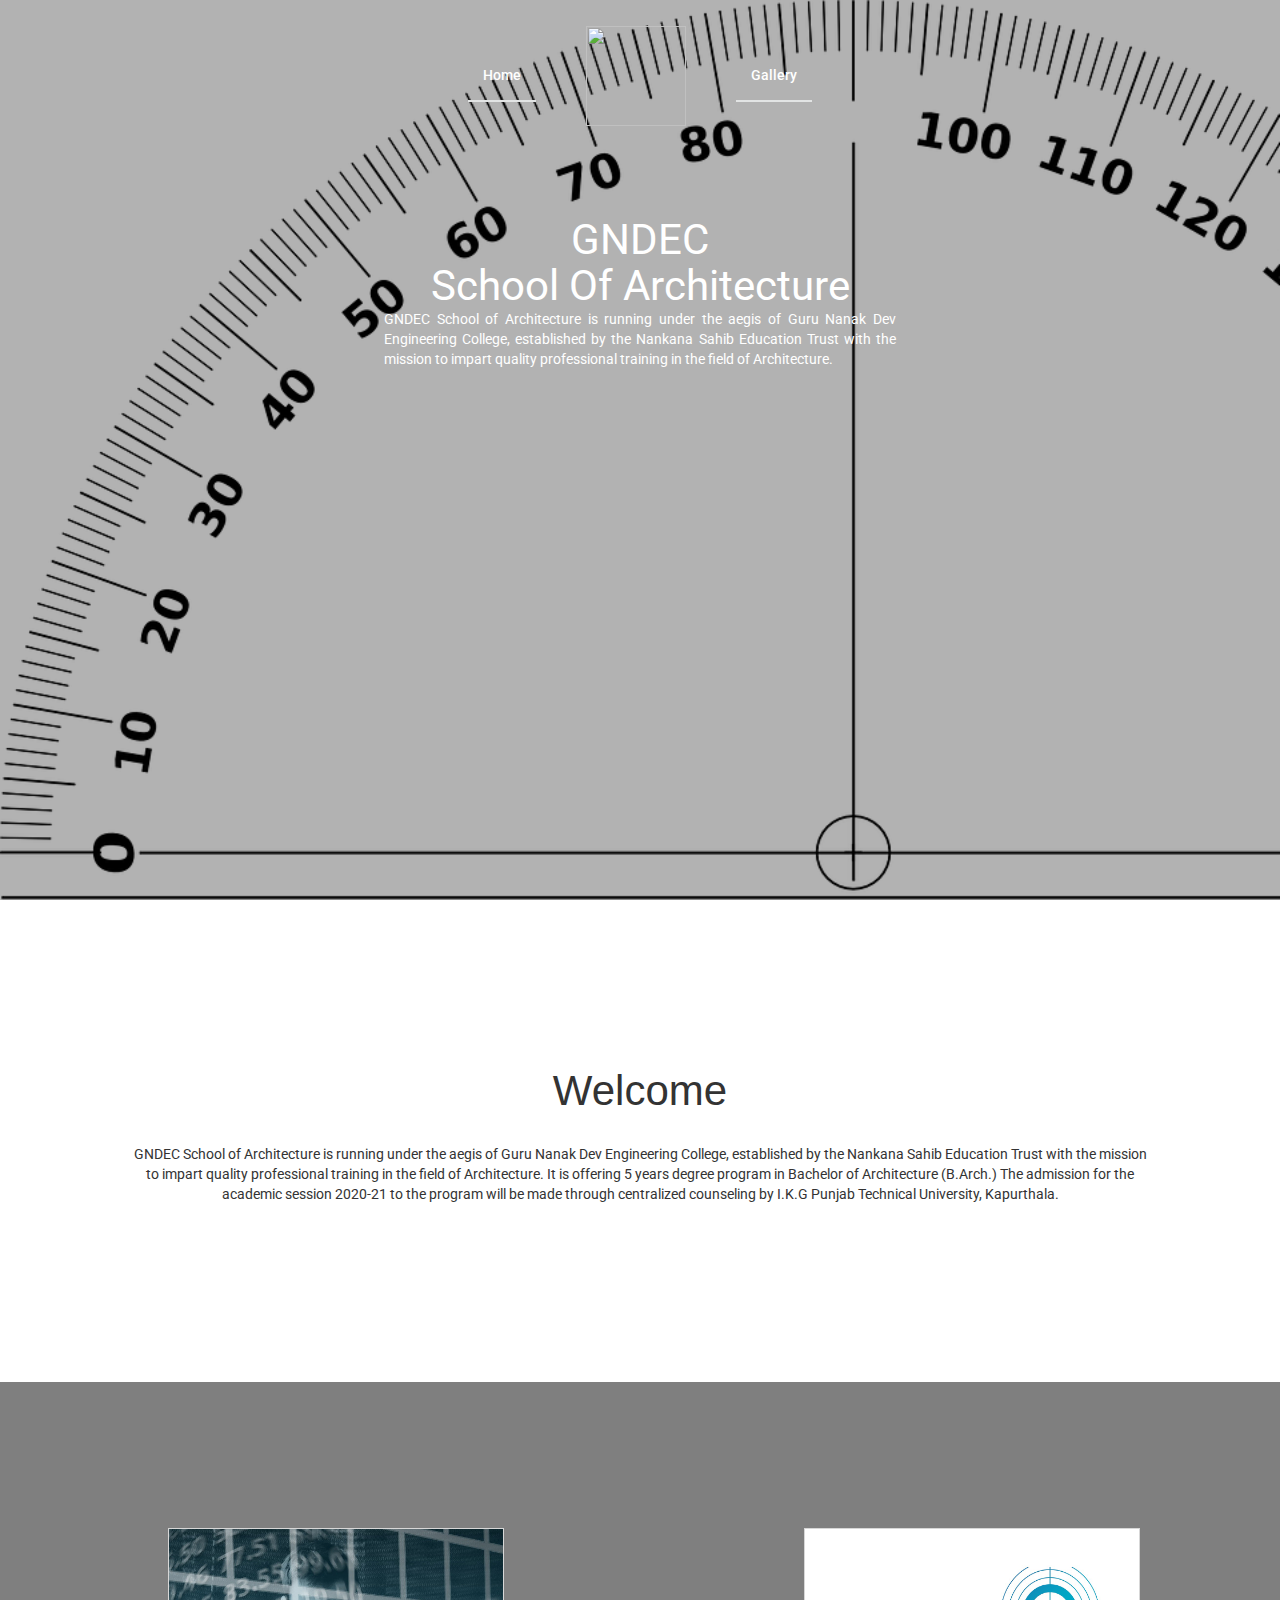
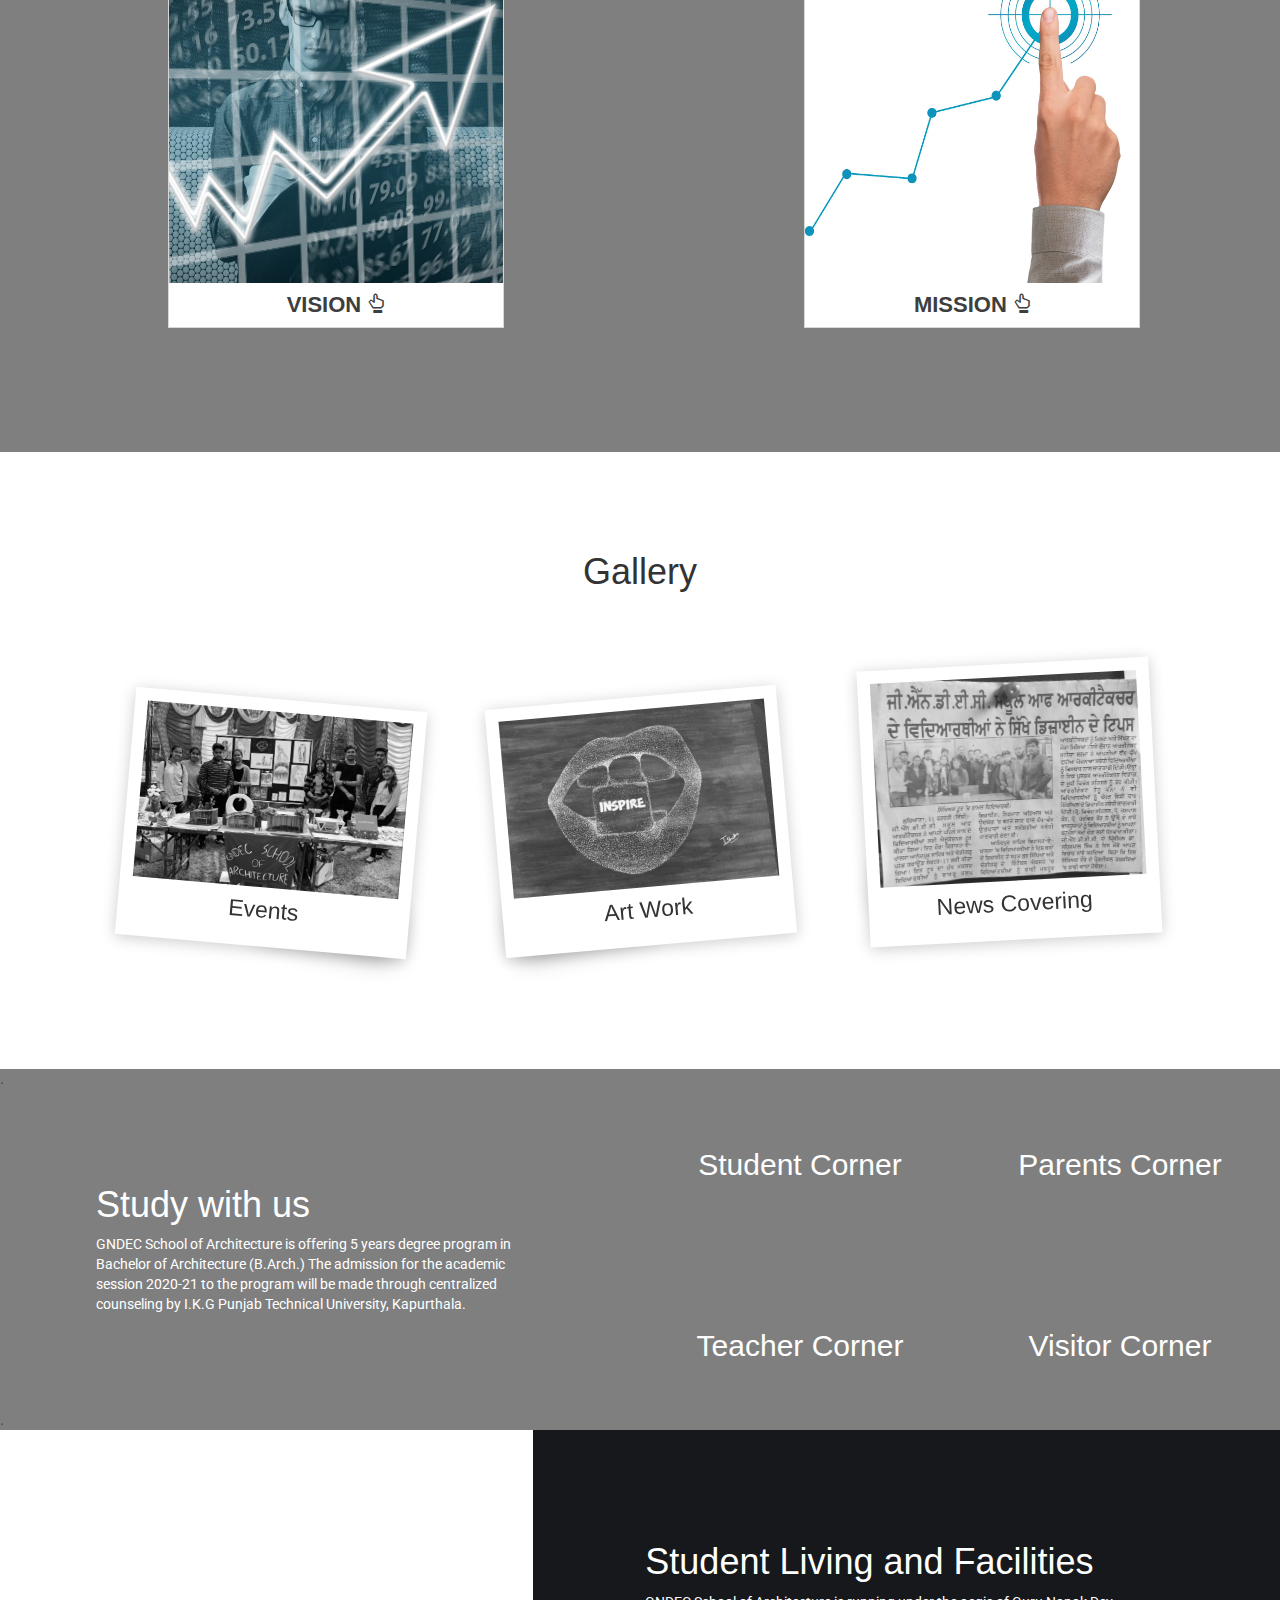
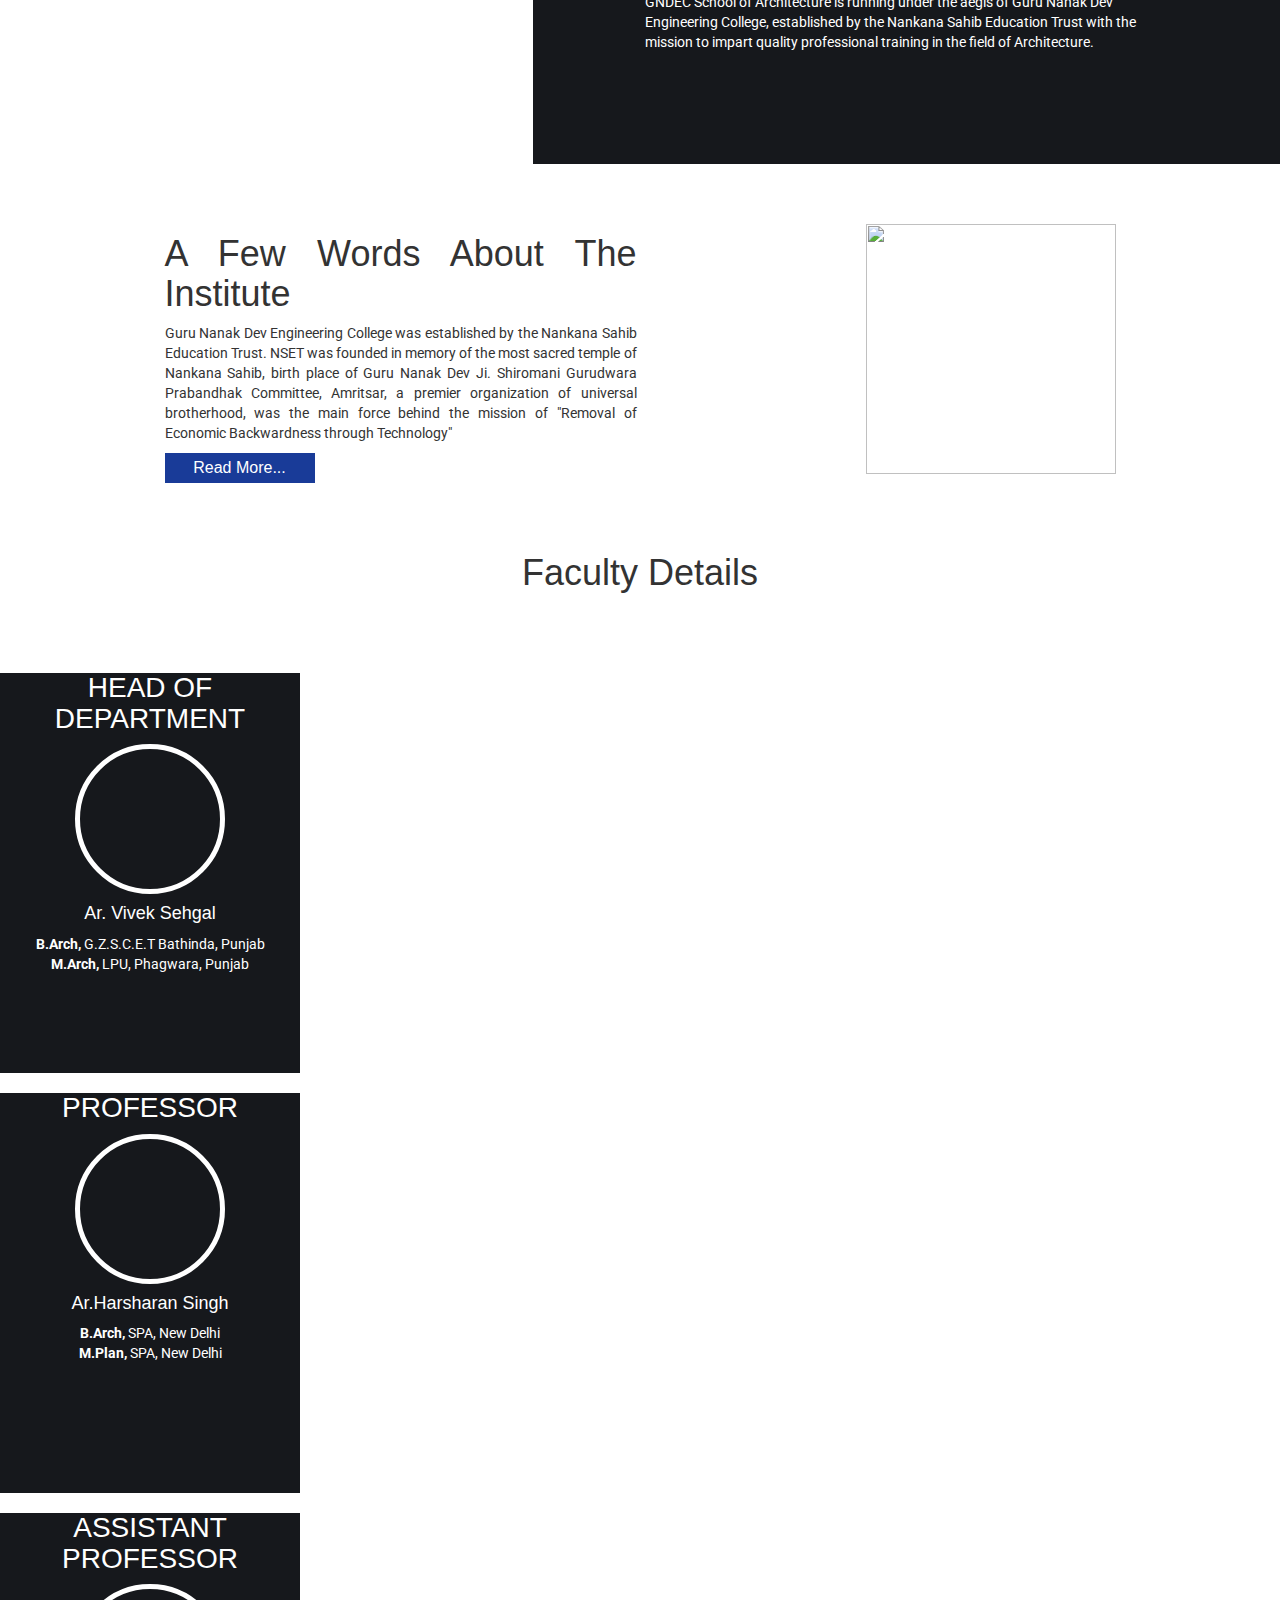
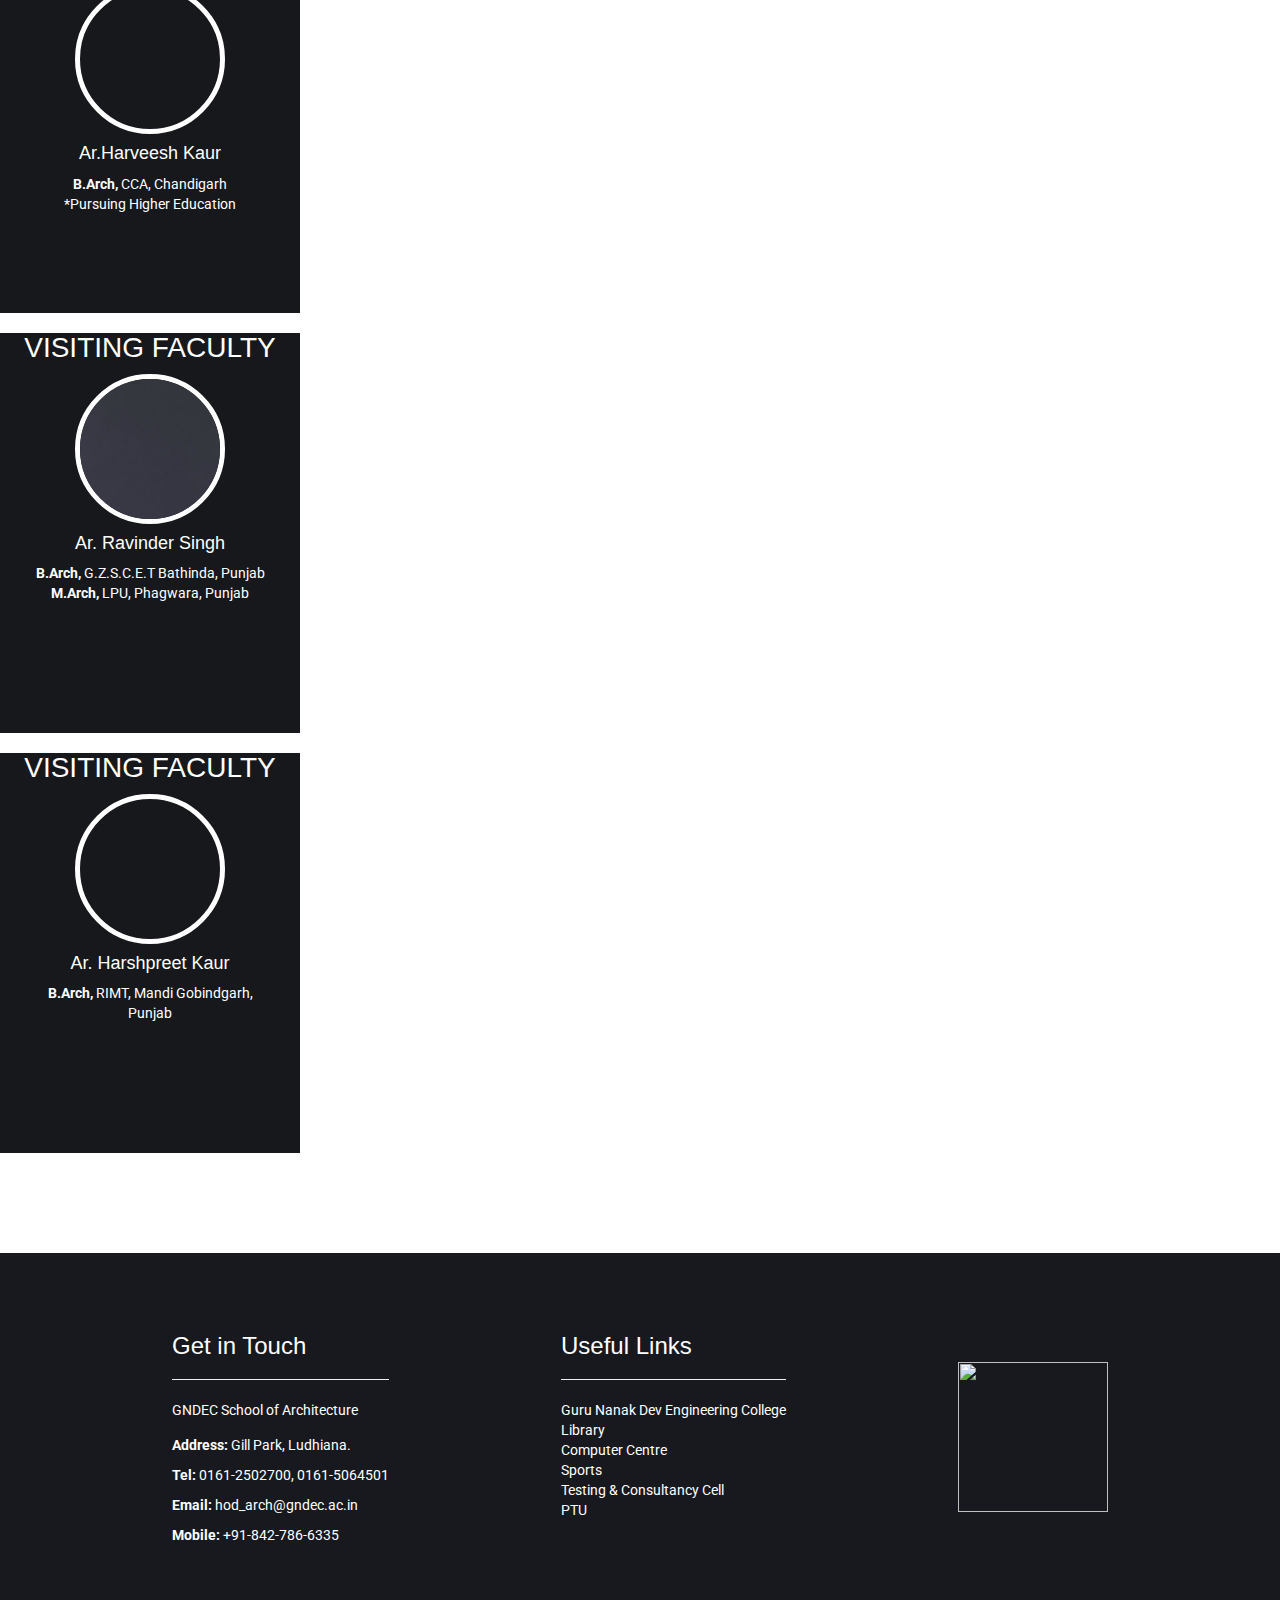
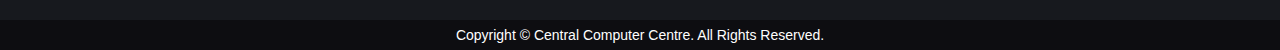
==== commit 563f9f3b: "Add files via upload" ====
--- a/index.html
+++ b/index.html
@@ -26,12 +26,12 @@
             <div class="d-flex justify-content-center nav-container">
                 <ul class="d-flex navbar align-items-center">
                     <li class="list-item"><a href="#">Home</a></li>
-                    <li class="list-item"><a href="#">About</a></li>
+                    <!-- <li class="list-item"><a href="#">About</a></li> -->
+                    <li class="list-item logo"><img src="./assets/img/logo.png" alt="" class="logo-img"></li>
                     <li class="list-item"><a href="gallery.html">Gallery</a></li>
-                    <li class="list-item logo"><img src="./assets/img/logo.png" alt="" class="logo-img"></li>
-                    <li class="list-item"><a href="#">About</a></li>
-                    <li class="list-item"><a href="#">Contact</a></li>
-                    <li class="list-item"><a href="#">Misc</a></li>
+                    <!-- <li class="list-item"><a href="#">About</a></li> -->
+                    <!-- <li class="list-item"><a href="#">Contact</a></li> -->
+                    <!-- <li class="list-item"><a href="#">Misc</a></li> -->
                     <li class="list-item hamburger-icon" onclick="toggleMenu()"></li>
                 </ul>
             </div>
@@ -300,9 +300,9 @@
     
     <div class="about-university">
         <div class="about-text text-justify">
-            <h1>A Few Words About The University</h1>
+            <h1>A Few Words About The Institute</h1>
             <p>Guru Nanak Dev Engineering College was established by the Nankana Sahib Education Trust. NSET was founded in memory of the most sacred temple of Nankana Sahib, birth place of Guru Nanak Dev Ji. Shiromani Gurudwara Prabandhak Committee, Amritsar, a premier organization of universal brotherhood, was the main force behind the mission of "Removal of Economic Backwardness through Technology" </p>
-            <!-- <button>Read More...</button>-->
+            <button>Read More...</button>
         </div>
         <div class="logo-uni">
             <img src="./assets/img/logo-colorful.png" alt="">
@@ -392,24 +392,25 @@
     <div class="footer">
         <div class="footer-content">
             <div class="left-content">
-                <h3>Get in touch</h3>
+                <h3>Get in Touch</h3>
                 <hr>
-                <p>Guru Nanak Dev Engineering College</p>
+
+                <p>GNDEC School of Architecture</p>
                 <p><strong>Address: </strong>Gill Park, Ludhiana.<br>
-                    <strong>Tel: </strong>0161-******* <br>
-                    <strong>Email: </strong>admin@gndec.ac.in<br>
-                    <strong>Mobile: </strong>+91-***-****-***</p>
+                    <strong>Tel: </strong>0161-2502700, 0161-5064501 <br>
+                    <strong>Email: </strong>hod_arch@gndec.ac.in<br>
+                    <strong>Mobile: </strong>+91-842-786-6335</p>
             </div>
             <div class="center-content">
                 <h3>Useful Links</h3>
                 <hr>
                 <ul>
-                    <li><a href="#">Teachers</a></li>
-                    <li><a href="#">Parents</a></li>
-                    <li><a href="#">Staff</a></li>
-                    <li><a href="#">Students</a></li>
-                    <li><a href="#">Faculty</a></li>
-                    <li><a href="#">Visitors</a></li>
+                    <li><a href="https://gndec.ac.in/">Guru Nanak Dev Engineering College</a></li>
+                    <li><a href="https://library.gndec.ac.in/">Library</a></li>
+                    <li><a href="https://cc.gndec.ac.in/">Computer Centre</a></li>
+                    <li><a href="https://sports.gndec.ac.in/">Sports</a></li>
+                    <li><a href="https://tcc.gndec.ac.in/">Testing & Consultancy Cell</a></li>
+                    <li><a href="https://ptu.ac.in/">PTU</a></li>
                 </ul>
             </div>
             <div class="right-content d-flex">
@@ -417,7 +418,7 @@
             </div>
         </div>
         <div class="copyright">
-            Copyright &copy; GNDEC School Of Architecture. All Rights Reserved.
+            Copyright &copy; Central Computer Centre. All Rights Reserved.
         </div>
     </div>
 
